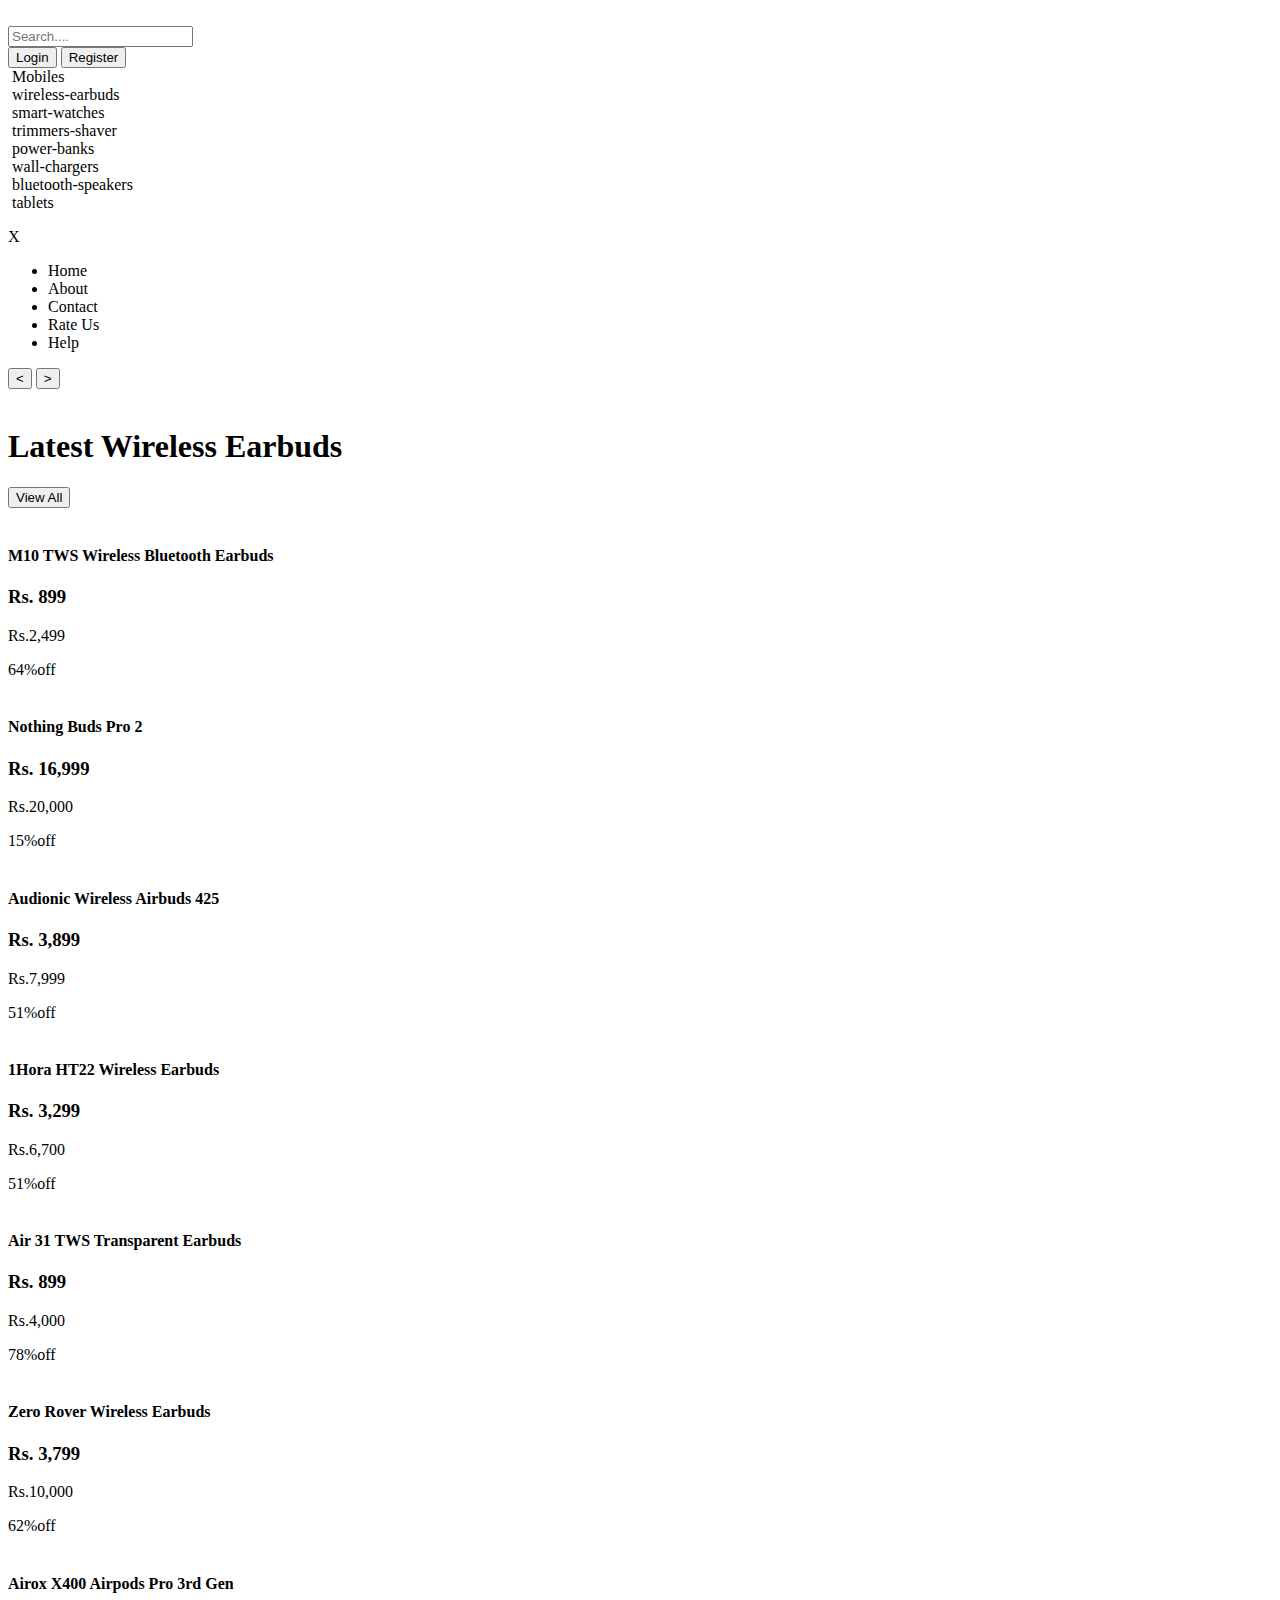
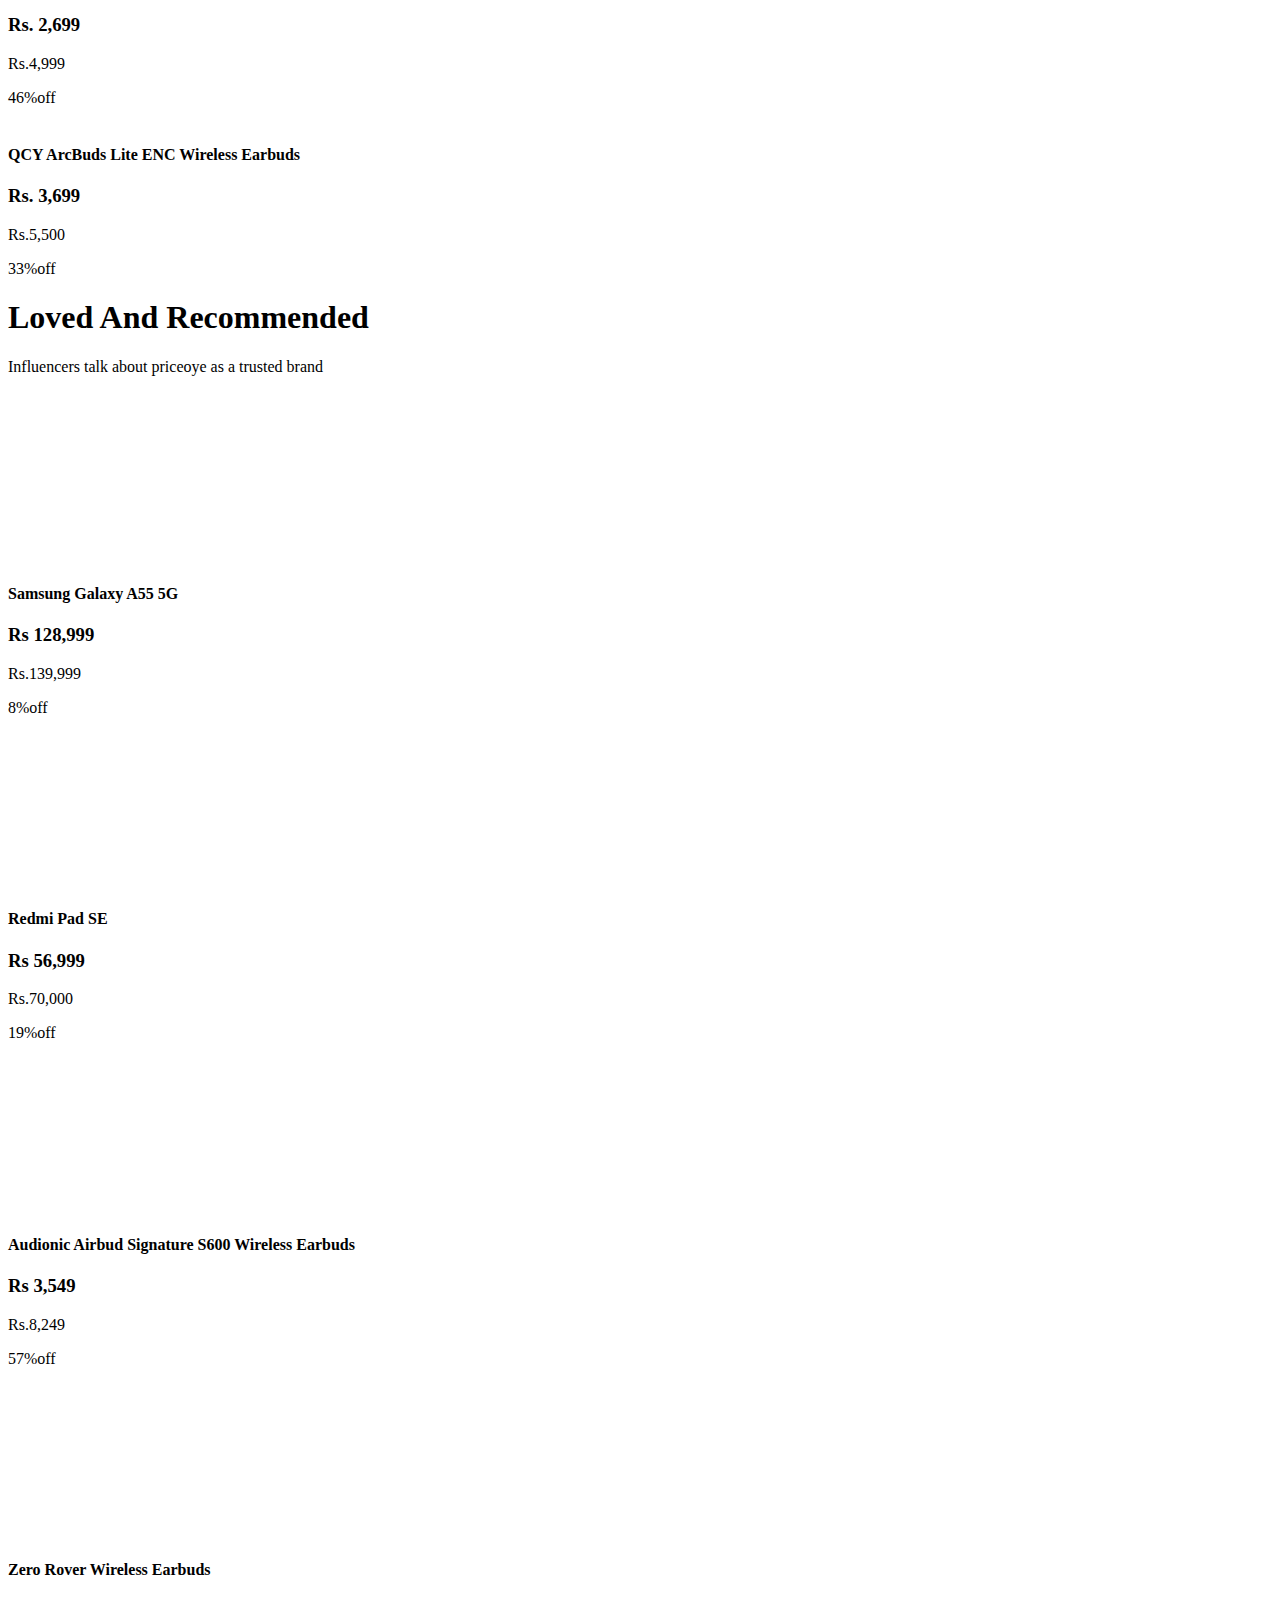
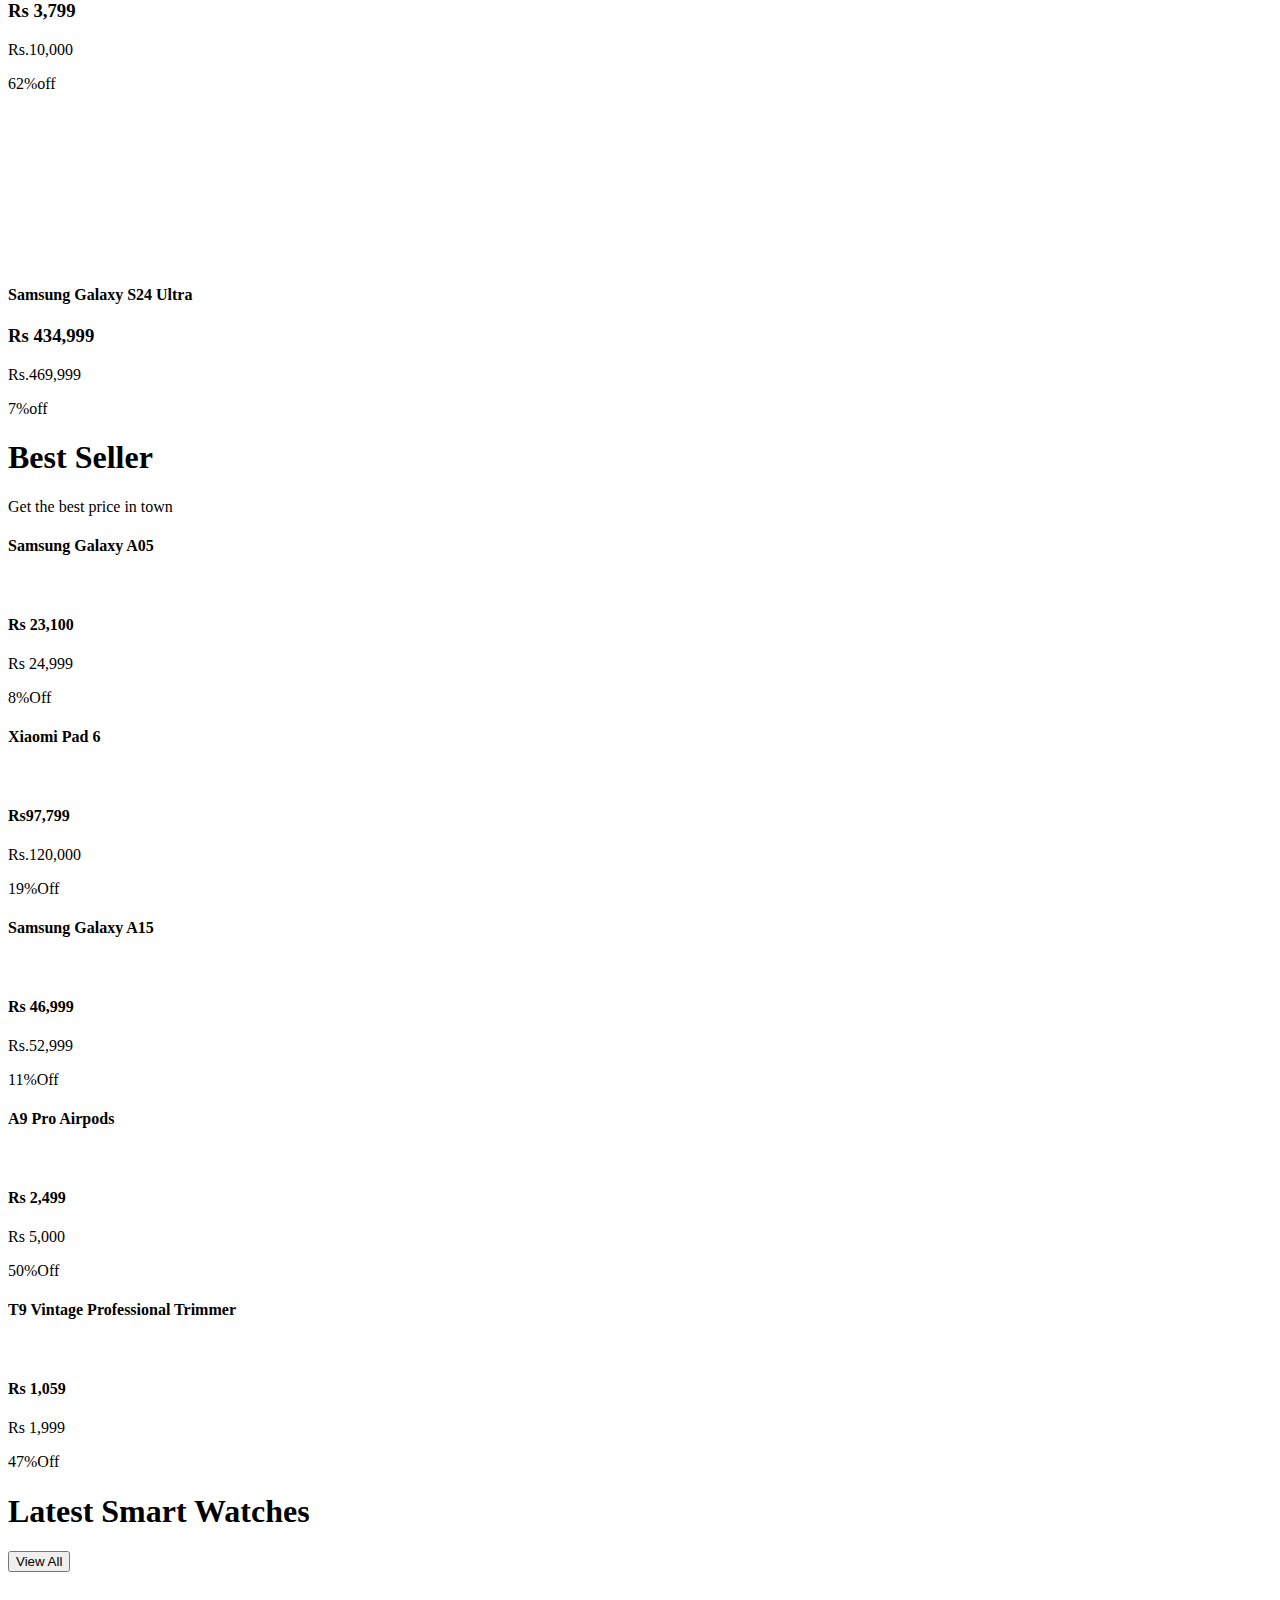
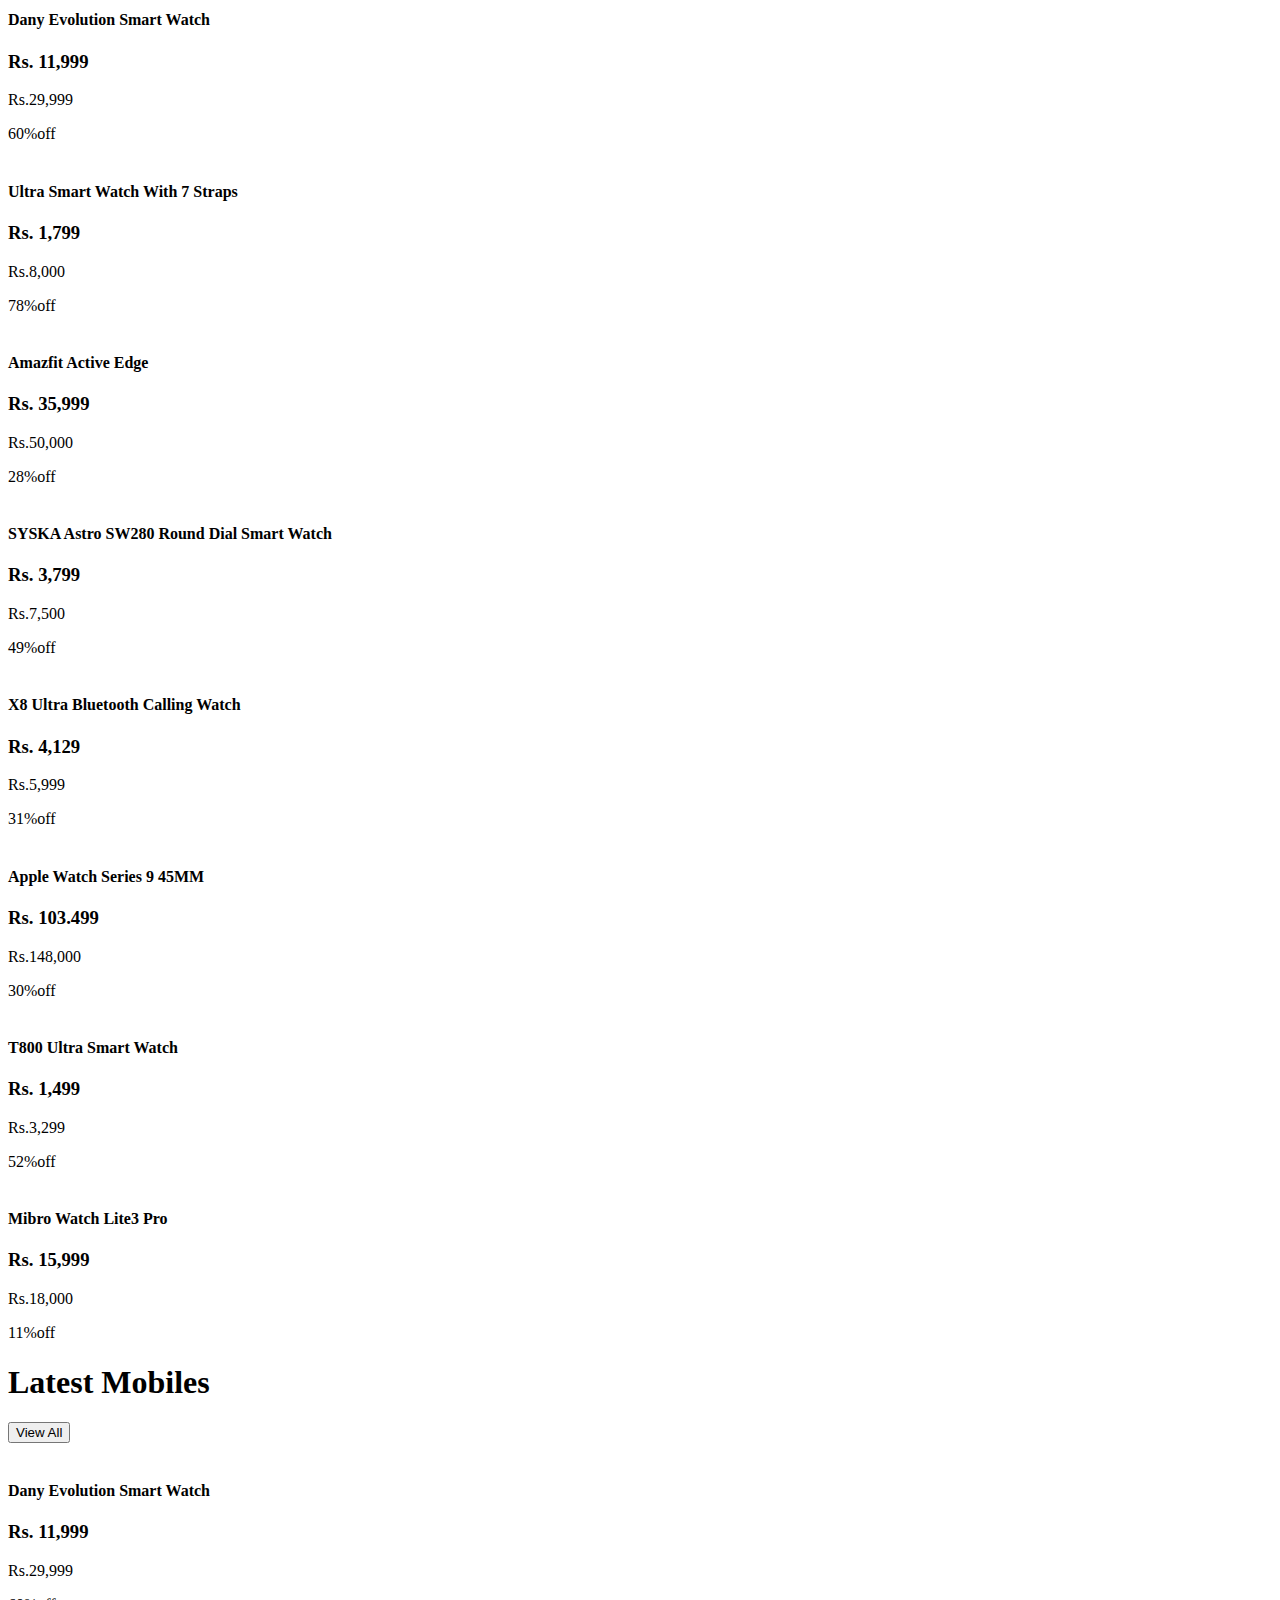
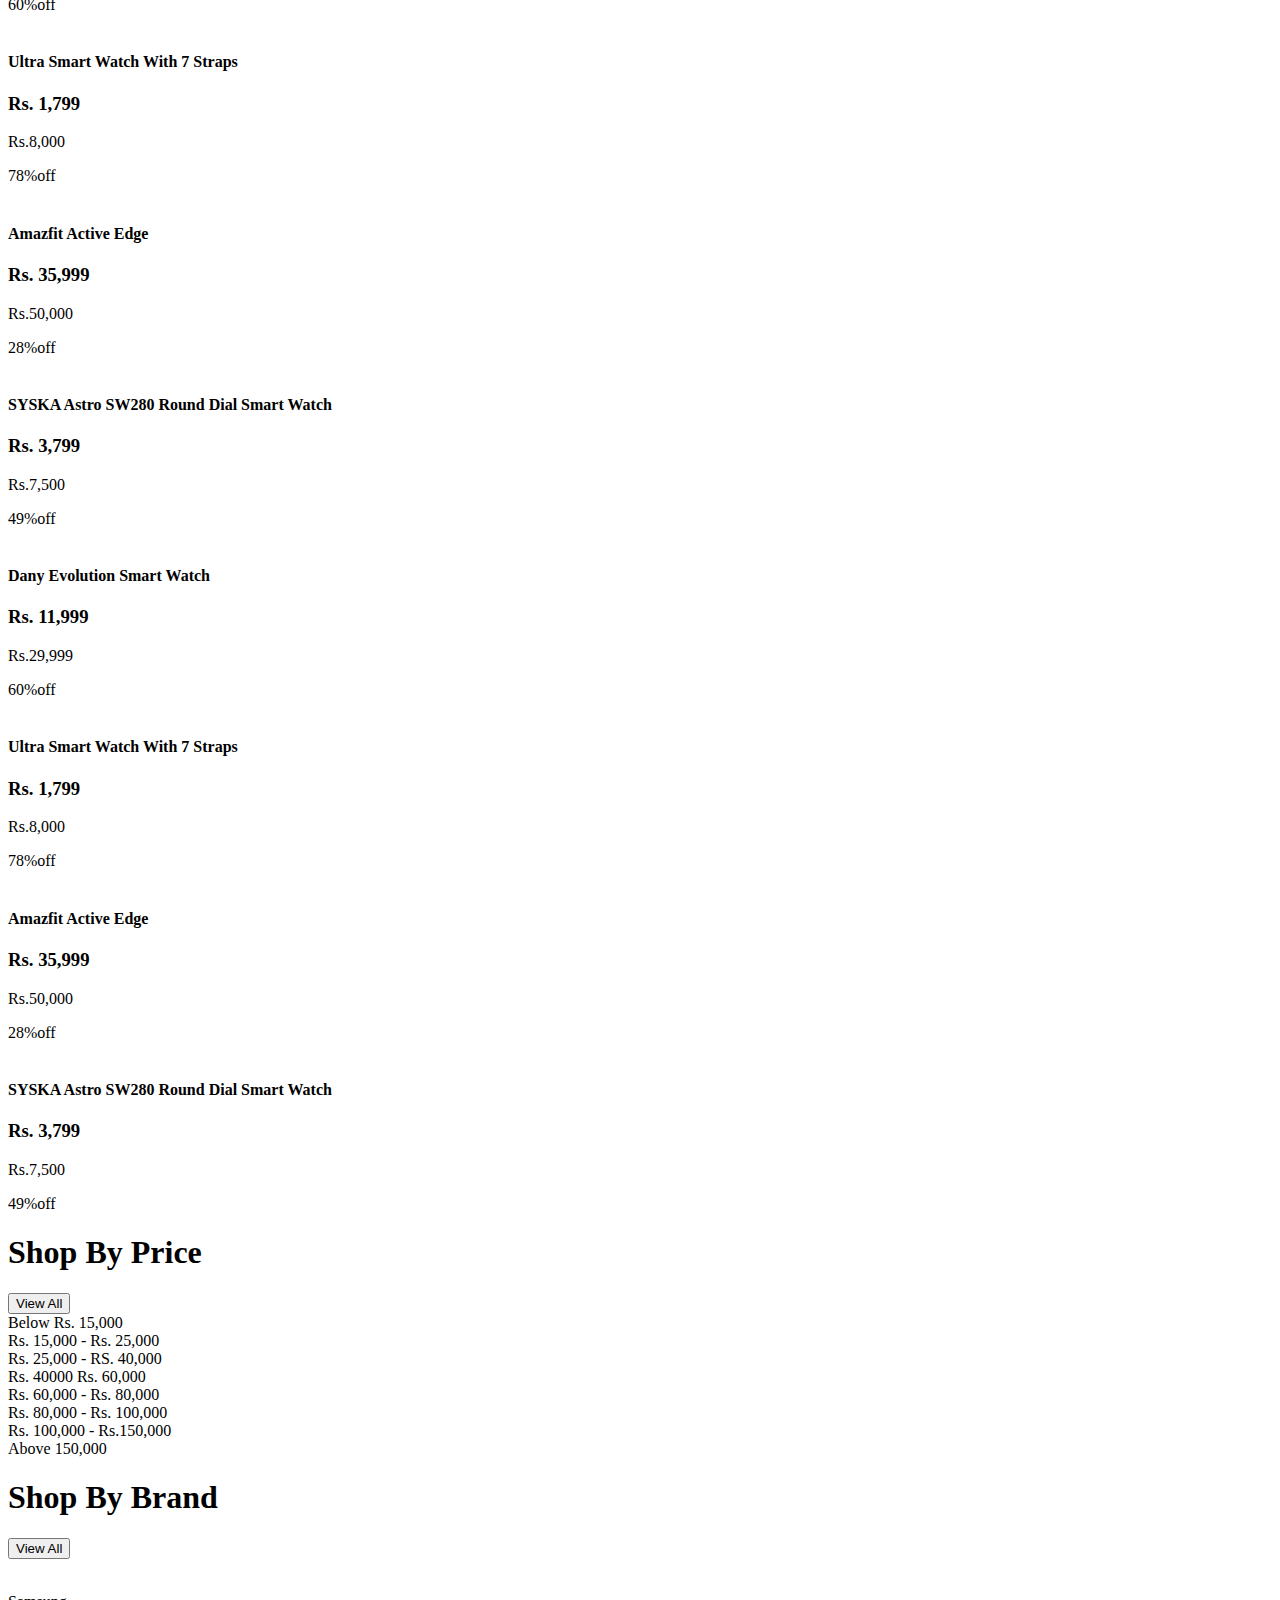
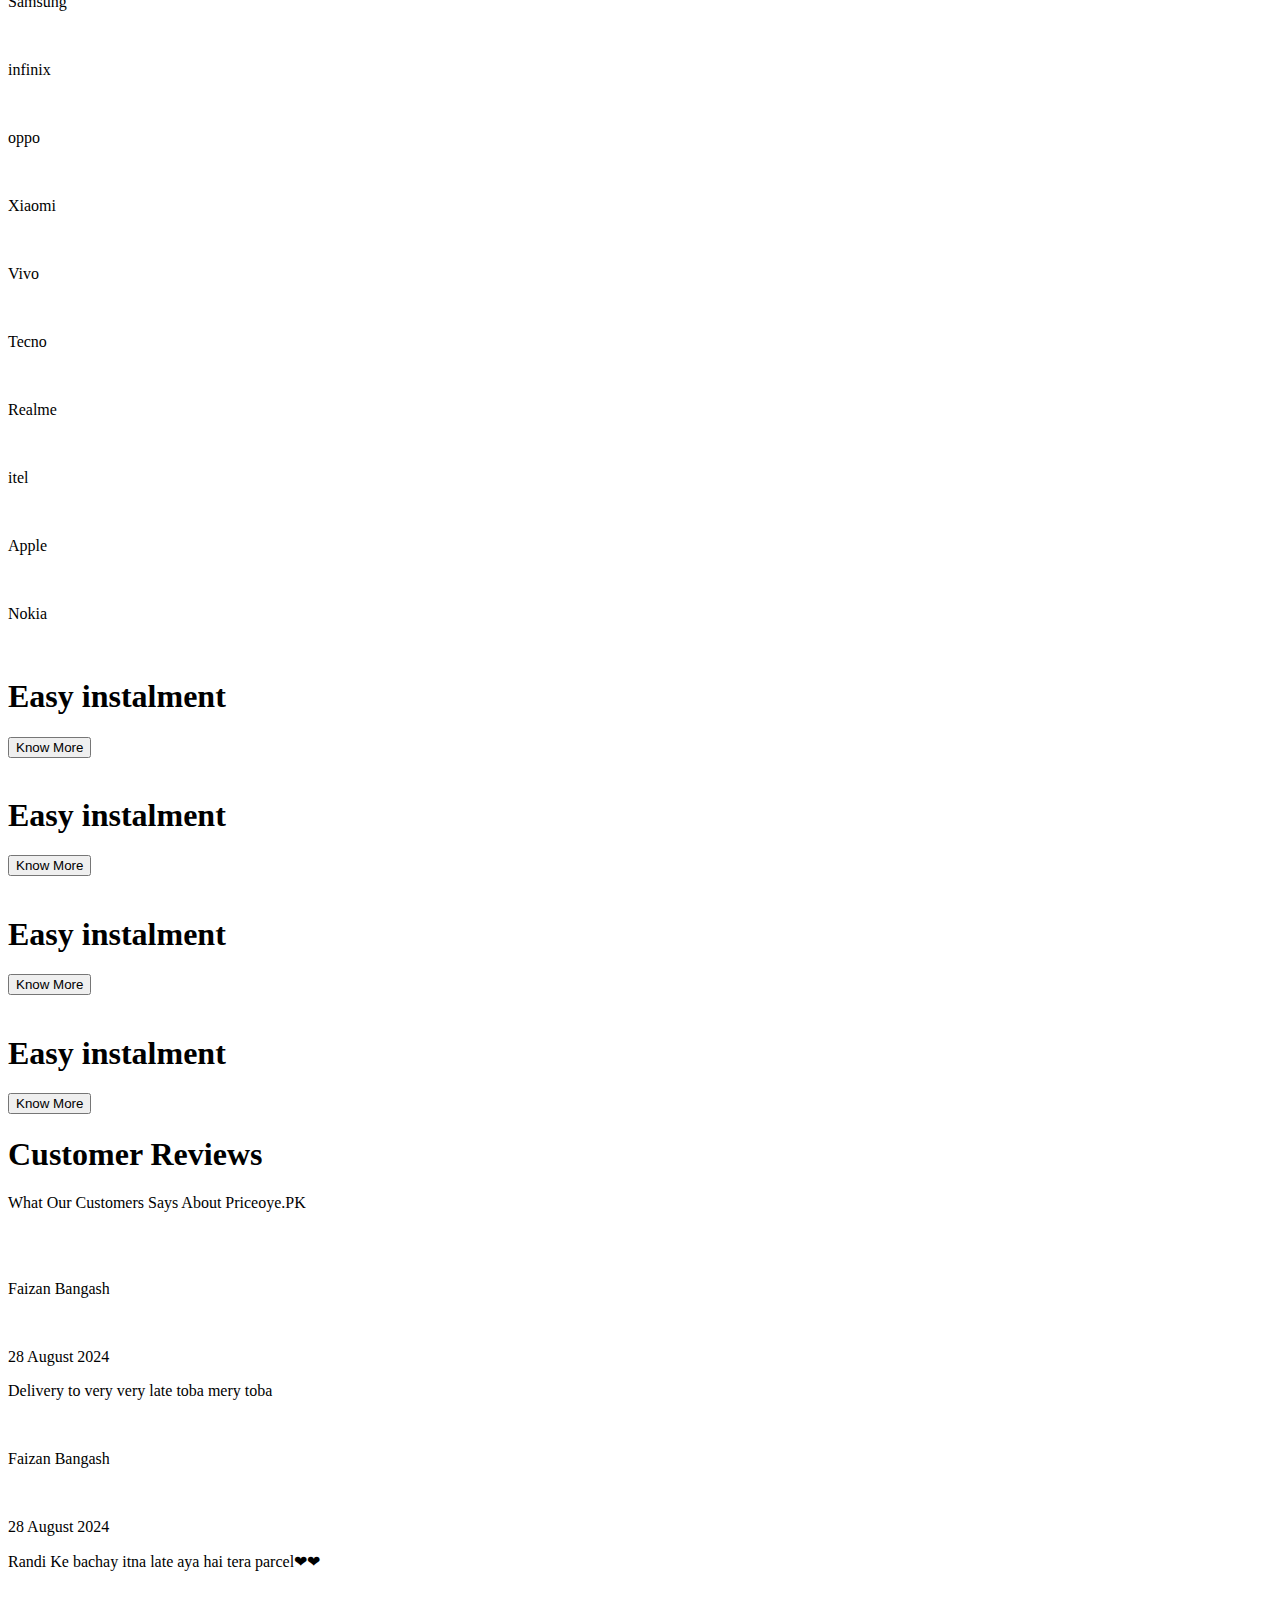
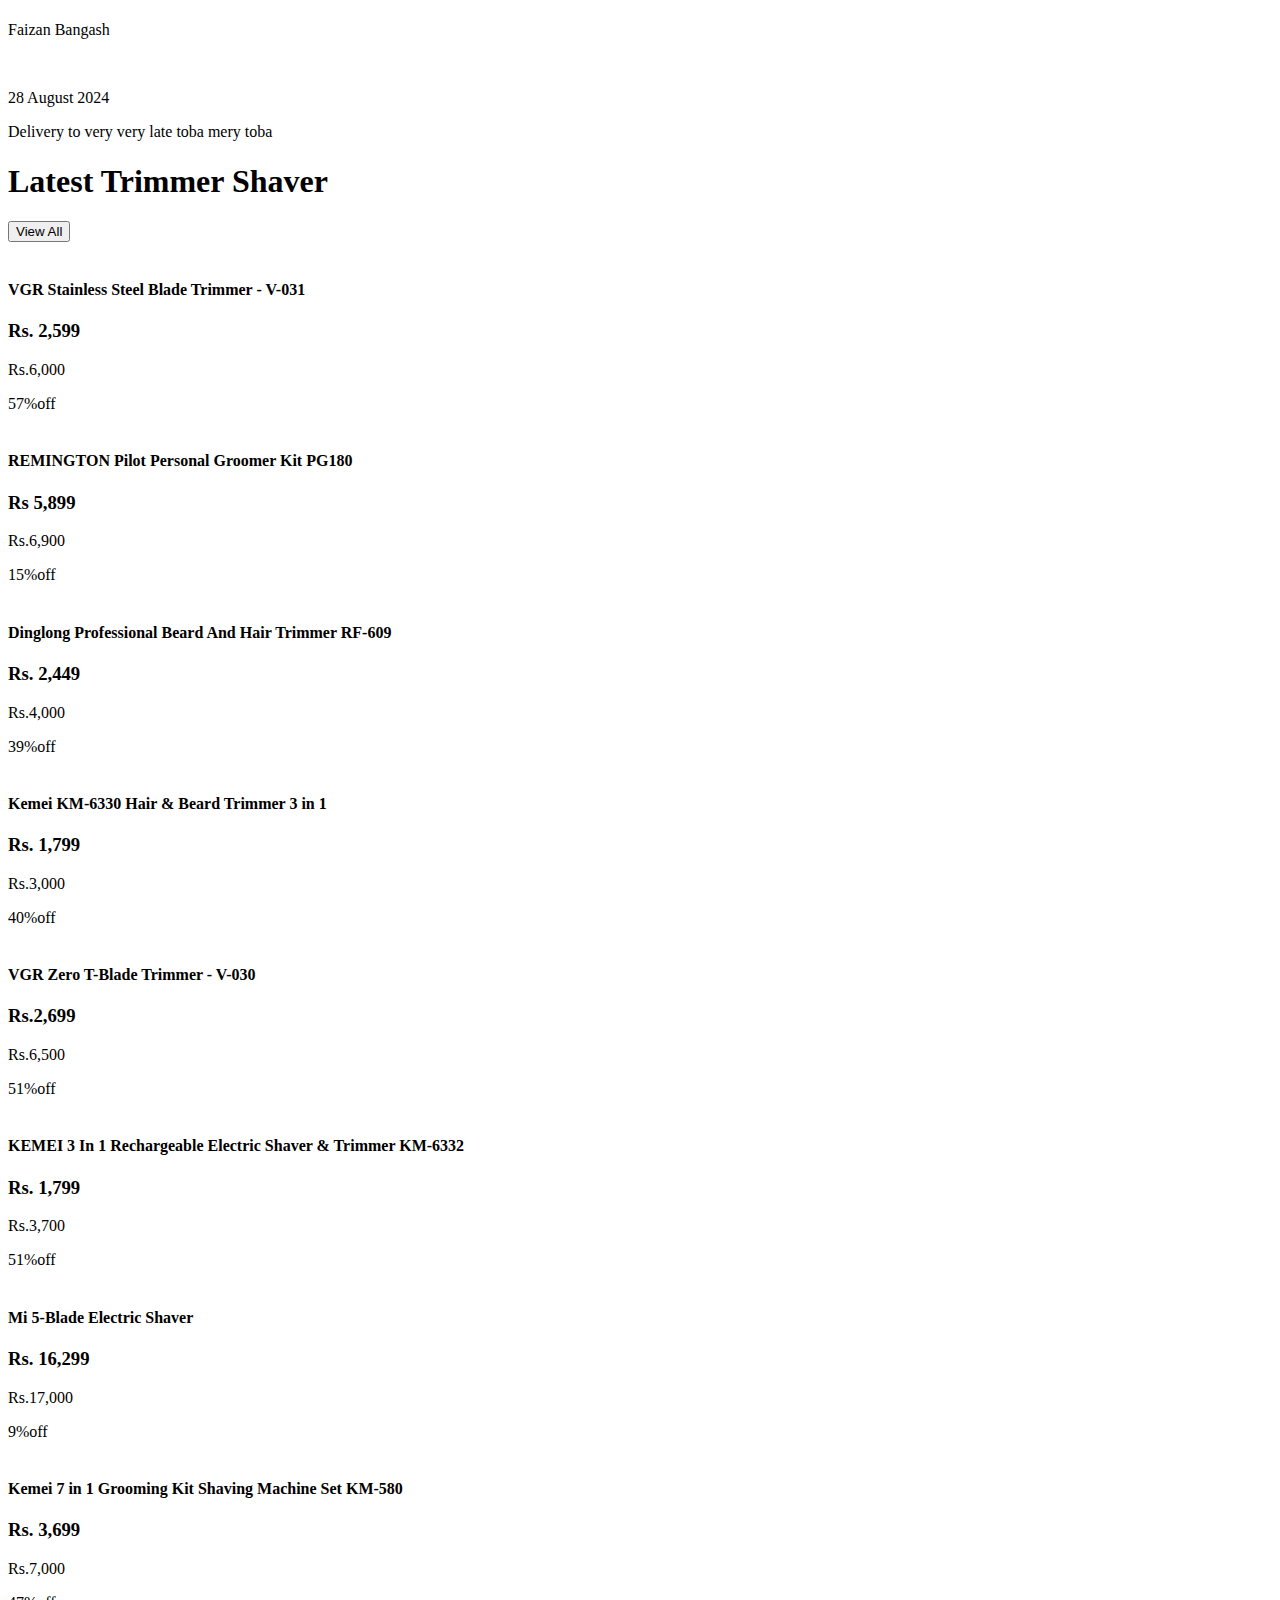
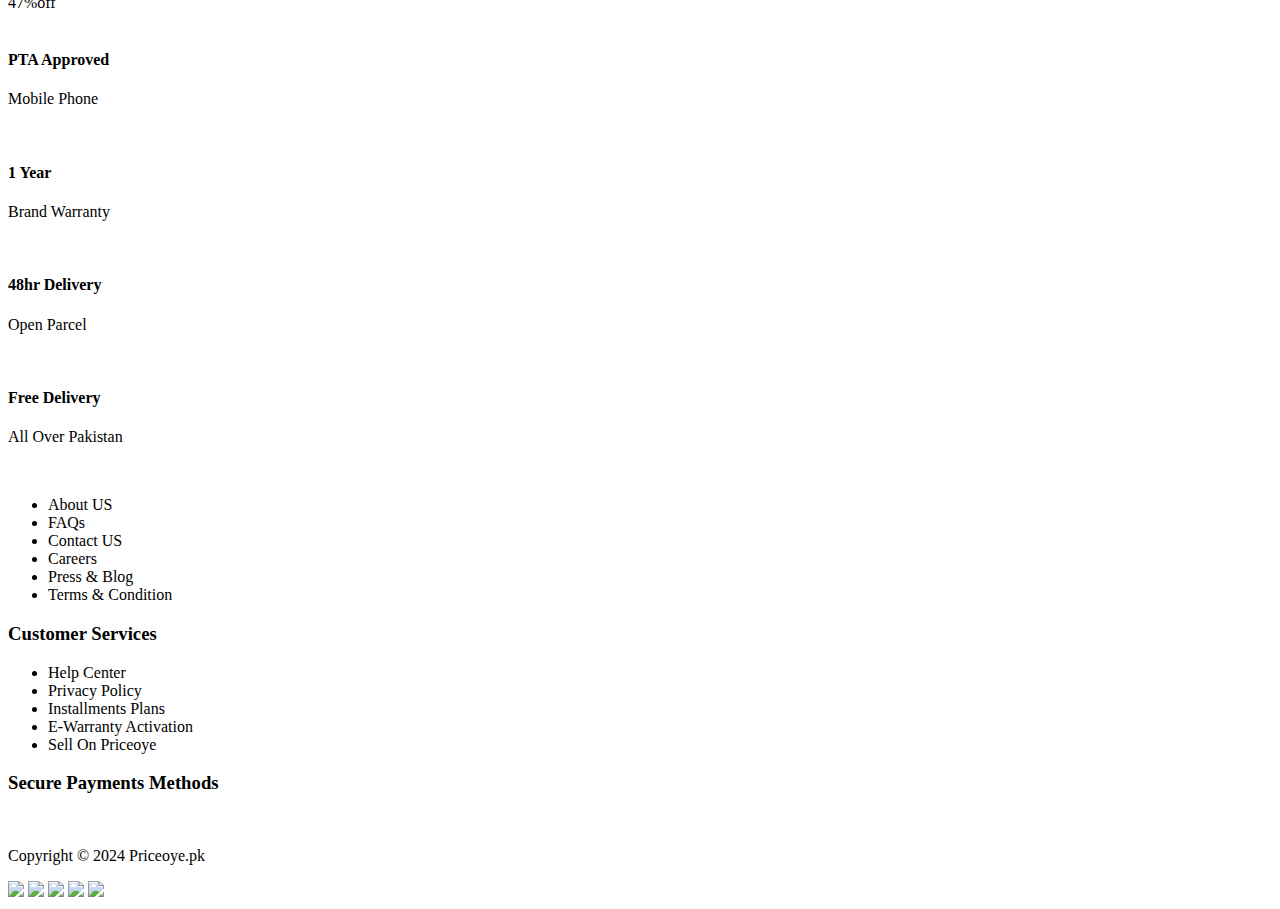
==== Html/index.html @ 4191af4b "add new futuer" ====
<!DOCTYPE html>
<html lang="en">

<head>
    <meta charset="UTF-8">
    <meta name="viewport" content="width=device-width, initial-scale=1.0">
    <title>Document</title>
    <link rel="stylesheet" href="../Css/index.css">
    <link rel="stylesheet" href="https://cdnjs.cloudflare.com/ajax/libs/font-awesome/6.6.0/css/all.min.css">
</head>

<body>

    <nav>
        <div class="navleft">

            <img src="../Images/bar.svg" alt="" class="bar">
            <img src="../Images/logo.svg" alt="" class="logo">
        </div>

        <div class="searchbox">
            <input type="text" placeholder="Search....">
            <img src="../Images/mic-blue.svg" alt="">
        </div>
        <div class="navright">
            <button class="login">Login</button>
            <button class="Register">Register</button>
        </div>

    </nav>
    <header>
        <div class="box">
            <img src="../Images/mobiles.svg" alt="">
            <span>Mobiles</span>
        </div>
        <div class="box">
            <img src="../Images/wireless-earbuds.svg" alt="">
            <span>wireless-earbuds</span>
        </div>
        <div class="box">
            <img src="../Images/smart-watches.svg" alt="">
            <span>smart-watches</span>
        </div>
        <div class="box">
            <img src="../Images/trimmers-shaver.svg" alt="">
            <span>trimmers-shaver</span>
        </div>
        <div class="box">
            <img src="../Images/power-banks.svg" alt="">
            <span>power-banks</span>
        </div>
        <div class="box">
            <img src="../Images/mobile-chargers.svg" alt="">
            <span>wall-chargers</span>
        </div>
        <div class="box">
            <img src="../Images/bluetooth-speakers.svg" alt="">
            <span>bluetooth-speakers</span>
        </div>
        <div class="box">
            <img src="../Images/tablets.svg" alt="">
            <span>tablets</span>
        </div>
        <!-- <div class="box">
            <img src="../Images/mobiles.svg" alt="">
            <span>Mobiles</span>
        </div> -->
    </header>
    <div class="sidebar">
        <!-- <i class="fa-regular fa-circle-xmark" id="cross"></i> -->
        <p id="close">X</p>

        <ul class="ul">
            <li>Home</li>
            <li> About</li>
            <li>Contact</li>
            <li>Rate Us</li>
            <li>Help</li>
        </ul>

    </div>

    <!-- big-image -->

    <div class="containerbig">
        <div class="btns">

            <button class=" left arrow">
                < </button>
                    <button class=" right arrow"> ></button>
        </div>

        <div class="frame">
            <div class="slider">
                <img src="../Images/pakistan-priceoye-slider-nz3c5.jpg" class="image" alt="">
                <img src="../Images/pakistan-priceoye-slider-rgjk6.jpg" class="image" alt="">
                <img src="../Images/pakistan-priceoye-slider-w5lj1.jpg" class="image" alt="">
            </div>

        </div>
    </div>
    <!-- big image end  -->
    <!-- card heading  -->

    <section>
        <div class="headertext">
            <h1 class="h1"> Latest Wireless Earbuds</h1>
            <button class="view">View All</button>
        </div>

        <div class="cardsrow">
            <div class="card1">
                <img src="../Images/card-1.webp" alt="">
                <h4>M10 TWS Wireless Bluetooth Earbuds</h4>
                <div class="rate">

                    <div class="price">

                        <h3>Rs. 899</h3>
                    </div>
                    <div class="endline">
                        <p class="redline">Rs.2,499</p>
                        <span class="off">64%off</span>
                    </div>
                </div>
            </div>
            <div class="card1">
                <img src="../Images/card-2.webp" alt="">
                <h4>Nothing Buds Pro 2</h4>
                <div class="rate">

                    <div class="price">
                        <h3> Rs. 16,999</h3>
                    </div>
                    <div class="endline">
                        <p class="redline">Rs.20,000</p>
                        <span class="off">15%off</span>
                    </div>
                </div>
            </div>
            <div class="card1">
                <img src="../Images/card-3.webp" alt="">
                <h4>Audionic Wireless Airbuds 425</h4>
                <div class="rate">

                    <div class="price">

                        <h3>Rs. 3,899</h3>
                    </div>
                    <div class="endline">
                        <p class="redline">Rs.7,999</p>
                        <span class="off">51%off</span>
                    </div>
                </div>
            </div>
            <div class="card1">
                <img src="../Images/card-4.webp" alt="">
                <h4>1Hora HT22 Wireless Earbuds</h4>
                <div class="rate">

                    <div class="price">

                        <h3>Rs. 3,299</h3>
                    </div>
                    <div class="endline">
                        <p class="redline">Rs.6,700</p>
                        <span class="off">51%off</span>
                    </div>
                </div>
            </div>
        </div>
        <div class="cardsrow">
            <div class="card1">
                <img src="../Images/card-5.webp" alt="">
                <h4>Air 31 TWS Transparent Earbuds</h4>
                <div class="rate">

                    <div class="price">

                        <h3>Rs. 899</h3>
                    </div>
                    <div class="endline">
                        <p class="redline">Rs.4,000</p>
                        <span class="off">78%off</span>
                    </div>
                </div>
            </div>
            <div class="card1">
                <img src="../Images/card-6.webp" alt="">
                <h4>Zero Rover Wireless Earbuds</h4>
                <div class="rate">

                    <div class="price">

                        <h3>Rs. 3,799</h3>
                    </div>
                    <div class="endline">
                        <p class="redline">Rs.10,000</p>
                        <span class="off">62%off</span>
                    </div>
                </div>
            </div>
            <div class="card1">
                <img src="../Images/card-7.webp" alt="">
                <h4>Airox X400 Airpods Pro 3rd Gen</h4>
                <div class="rate">

                    <div class="price">

                        <h3>Rs. 2,699</h3>
                    </div>
                    <div class="endline">
                        <p class="redline">Rs.4,999</p>
                        <span class="off">46%off</span>
                    </div>
                </div>
            </div>
            <div class="card1">
                <img src="../Images/card-8.webp" alt="">
                <h4>QCY ArcBuds Lite ENC Wireless Earbuds</h4>
                <div class="rate">

                    <div class="price">

                        <h3>Rs. 3,699</h3>
                    </div>
                    <div class="endline">
                        <p class="redline">Rs.5,500</p>
                        <span class="off">33%off</span>
                    </div>
                </div>
            </div>
        </div>
    </section>
    <!-- card 1 end  -->
    <!-- video card start  -->
    <section>
        <div class="headertextcenter">
            <h1 class="h1"> Loved And Recommended</h1>
            <p>Influencers talk about priceoye as a trusted brand</p>
        </div>

        <div class="cards">

            <div class="videocard">
                <div class="video-cards-header">
                    <video autoplay loop muted src="../Images/influencer-thumbnail-video-2opy3.mp4"></video>
                </div>
                <div class="video-details">
                    <img src="../Images/videocardimg.jpg" alt="">
                    <div class="name">

                        <h4>Samsung Galaxy A55 5G</h4>
                    </div>
                    <div class="prblm">
                        <div class="divvideo">
                            <h3>Rs 128,999</h3>
                            <div class="end-video">
                                <p class="redline">Rs.139,999</p>
                                <span class="off">8%off</span>
                            </div>
                        </div>
                    </div>
                </div>
            </div>

            <div class="videocard">
                <div class="video-cards-header">
                    <video autoplay loop muted src="../Images/influencer-thumbnail-video-s9u31.mp4"></video>
                </div>
                <div class="video-details">
                    <img src="../Images/videocardimg2.jpg" alt="">
                    <div class="name">
                        <h4>Redmi Pad SE</h4>
                    </div>
                    <div class="prblm">
                        <div class="divvideo">
                            <h3> Rs 56,999</h3>
                            <div class="end-video">
                                <p class="redline">Rs.70,000</p>
                                <span class="off">19%off</span>
                            </div>
                        </div>
                    </div>
                </div>
            </div>

            <div class="videocard">
                <div class="video-cards-header">
                    <video autoplay loop muted src="../Images/influencer-thumbnail-video-pxw4q.mp4"></video>
                </div>
                <div class="video-details">
                    <img src="../Images/videocardimg.jpg" alt="">
                    <div class="name">

                        <h4>Audionic Airbud Signature S600 Wireless Earbuds</h4>
                    </div>
                    <div class="prblm">
                        <div class="divvideo">
                            <h3>Rs 3,549</h3>
                            <div class="end-video">
                                <p class="redline">Rs.8,249</p>
                                <span class="off">57%off</span>
                            </div>
                        </div>
                    </div>
                </div>
            </div>

            <div class="videocard">
                <div class="video-cards-header">
                    <video autoplay loop muted src="../Images/influencer-thumbnail-video-h7lob.mp4"></video>
                </div>
                <div class="video-details">
                    <img src="../Images/videocardimg.jpg" alt="">
                    <div class="name">

                        <h4>Zero Rover Wireless Earbuds</h4>
                    </div>
                    <div class="prblm">
                        <div class="divvideo">
                            <h3>Rs 3,799</h3>
                            <div class="end-video">
                                <p class="redline">Rs.10,000</p>
                                <span class="off">62%off</span>
                            </div>
                        </div>
                    </div>
                </div>
            </div>

            <div class="videocard">
                <div class="video-cards-header">
                    <video autoplay loop muted src="../Images/influencer-thumbnail-video-v6im3.mp4"></video>
                </div>
                <div class="video-details">
                    <img src="../Images/videocardimg.jpg" alt="">
                    <div class="name">

                        <h4>Samsung Galaxy S24 Ultra</h4>
                    </div>
                    <div class="prblm">
                        <div class="divvideo">
                            <h3>Rs 434,999</h3>
                            <div class="end-video">
                                <p class="redline">Rs.469,999</p>
                                <span class="off">7%off</span>
                            </div>
                        </div>
                    </div>
                </div>
            </div>

        </div>
    </section>
    <!-- video card end  -->
    <!-- grid-card start  -->
    <section>
        <div class="headertextcenter">
            <h1 class="h1"> Best Seller</h1>
            <p>Get the best price in town</p>
        </div>
        <div class="container">
            <div class="bigcard">
                <h4>Samsung Galaxy A05</h4>
                <img src="../Images/grid-big.webp" alt="">

                <h4 class="gridrate">Rs 23,100</h4>
                <div class="redoff">
                    <p class="redline">Rs 24,999</p>
                    <span class="off">8%Off</span>
                </div>

            </div>
            <div class="grid">
                <div class="card">
                    <div class="imagetext">
                        <h4>Xiaomi Pad 6</h4>
                        <img src="../Images/grid-1.webp" alt="">
                    </div>
                    <div class="end-grid">
                        <h4 class="grid1">Rs97,799</h4>
                        <div class="redoff-1">
                            <p class="redline">Rs.120,000</p>
                            <span class="offprblm">19%Off</span>
                        </div>
                    </div>
                </div>
                <div class="card">
                    <div class="imagetext">
                        <h4>Samsung Galaxy A15</h4>
                        <img src="../Images/grid-2.webp" alt="">
                    </div>
                    <div class="end-grid">
                        <h4 class="grid1">Rs 46,999</h4>
                        <div class="redoff-1">
                            <p class="redline">Rs.52,999</p>
                            <span class="offprblm">11%Off</span>
                        </div>
                    </div>
                </div>
                <div class="card">
                    <div class="imagetext">
                        <h4>A9 Pro Airpods</h4>
                        <img src="../Images/grid-3.webp" alt="">
                    </div>
                    <div class="end-grid">
                        <h4 class="grid1">Rs 2,499</h4>
                        <div class="redoff-1">
                            <p class="redline">Rs 5,000</p>
                            <span class="off-2">50%Off</span>
                        </div>
                    </div>
                </div>
                <div class="card">
                    <div class="imagetext">
                        <h4>T9 Vintage Professional Trimmer</h4>
                        <img src="../Images/grid-4.webp" alt="">
                    </div>
                    <div class="end-grid">
                        <h4 class="grid1">Rs 1,059</h4>
                        <div class="redoff-1">
                            <p class="redline">Rs 1,999</p>
                            <span class="off-2">47%Off</span>
                        </div>
                    </div>
                </div>
            </div>
        </div>
    </section>
    <!-- grid card end  -->
    <!-- watch card start  -->

    <section class="watchsection">
        <div class="headertext">
            <h1 class="h1"> Latest Smart Watches </h1>
            <button class="view">View All</button>
        </div>

        <div class="watch-cards">
            <div class="watchcardsrow">

                <div class="cardwatch">
                    <img src="../Images/watch1.webp" alt="">
                    <h4>Dany Evolution Smart Watch</h4>
                    <div class="rate2">

                        <div class="price">

                            <h3>Rs. 11,999</h3>
                        </div>
                        <div class="endline2">
                            <p class="redline">Rs.29,999</p>
                            <span class="off">60%off</span>
                        </div>
                    </div>

                </div>

                <div class="cardwatch">
                    <img src="../Images/watch2.webp" alt="">
                    <h4>Ultra Smart Watch With 7 Straps</h4>
                    <div class="rate2">

                        <div class="price">

                            <h3>Rs. 1,799</h3>
                        </div>
                        <div class="endline2">
                            <p class="redline">Rs.8,000</p>
                            <span class="off">78%off</span>
                        </div>
                    </div>

                </div>

                <div class="cardwatch">
                    <img src="../Images/watch3.webp" alt="">
                    <h4>Amazfit Active Edge</h4>
                    <div class="rate2">

                        <div class="price">

                            <h3>Rs. 35,999</h3>
                        </div>
                        <div class="endline2">
                            <p class="redline">Rs.50,000</p>
                            <span class="off">28%off</span>
                        </div>
                    </div>

                </div>

                <div class="cardwatch">
                    <img src="../Images/watch4.webp" alt="">
                    <h4>SYSKA Astro SW280 Round Dial Smart Watch</h4>
                    <div class="rate2">

                        <div class="price">

                            <h3>Rs. 3,799</h3>
                        </div>
                        <div class="endline2">
                            <p class="redline">Rs.7,500</p>
                            <span class="off">49%off</span>
                        </div>
                    </div>

                </div>
            </div>
            <div class="watchcardsrow">

                <div class="cardwatch">
                    <img src="../Images/watch-5.webp" alt="">
                    <h4>X8 Ultra Bluetooth Calling Watch</h4>
                    <div class="rate2">

                        <div class="price">

                            <h3>Rs. 4,129</h3>
                        </div>
                        <div class="endline2">
                            <p class="redline">Rs.5,999</p>
                            <span class="off">31%off</span>
                        </div>
                    </div>

                </div>

                <div class="cardwatch">
                    <img src="../Images/watch6.webp" alt="">
                    <h4>Apple Watch Series 9 45MM</h4>
                    <div class="rate2">

                        <div class="price">

                            <h3>Rs. 103.499</h3>
                        </div>
                        <div class="endline2">
                            <p class="redline">Rs.148,000</p>
                            <span class="off">30%off</span>
                        </div>
                    </div>

                </div>

                <div class="cardwatch">
                    <img src="../Images/watch7.webp" alt="">
                    <h4>T800 Ultra Smart Watch</h4>
                    <div class="rate2">

                        <div class="price">

                            <h3>Rs. 1,499</h3>
                        </div>
                        <div class="endline2">
                            <p class="redline">Rs.3,299</p>
                            <span class="off">52%off</span>
                        </div>
                    </div>

                </div>

                <div class="cardwatch">
                    <img src="../Images/watch8.webp" alt="">
                    <h4>Mibro Watch Lite3 Pro</h4>
                    <div class="rate2">

                        <div class="price">

                            <h3>Rs. 15,999</h3>
                        </div>
                        <div class="endline2">
                            <p class="redline">Rs.18,000</p>
                            <span class="off">11%off</span>
                        </div>
                    </div>

                </div>
            </div>
        </div>

    </section>

    <!-- watch card end  -->

    <section class="mobilesection">
        <div class="watch-cards">
            <div class="headertext">
                <h1 class="h1"> Latest Mobiles </h1>
                <button class="view">View All</button>
            </div>
            <div class="watchcardsrow">

                <div class="cardwatch">
                    <img src="../Images/mobile1.webp" alt="">
                    <h4>Dany Evolution Smart Watch</h4>
                    <div class="rate2">

                        <div class="price">

                            <h3>Rs. 11,999</h3>
                        </div>
                        <div class="endline2">
                            <p class="redline">Rs.29,999</p>
                            <span class="off">60%off</span>
                        </div>
                    </div>

                </div>

                <div class="cardwatch">
                    <img src="../Images/mobile2.webp" alt="">
                    <h4>Ultra Smart Watch With 7 Straps</h4>
                    <div class="rate2">

                        <div class="price">

                            <h3>Rs. 1,799</h3>
                        </div>
                        <div class="endline2">
                            <p class="redline">Rs.8,000</p>
                            <span class="off">78%off</span>
                        </div>
                    </div>

                </div>

                <div class="cardwatch">
                    <img src="../Images/mobile3.webp" alt="">
                    <h4>Amazfit Active Edge</h4>
                    <div class="rate2">

                        <div class="price">

                            <h3>Rs. 35,999</h3>
                        </div>
                        <div class="endline2">
                            <p class="redline">Rs.50,000</p>
                            <span class="off">28%off</span>
                        </div>
                    </div>

                </div>

                <div class="cardwatch">
                    <img src="../Images/mobile4.webp" alt="">
                    <h4>SYSKA Astro SW280 Round Dial Smart Watch</h4>
                    <div class="rate2">

                        <div class="price">

                            <h3>Rs. 3,799</h3>
                        </div>
                        <div class="endline2">
                            <p class="redline">Rs.7,500</p>
                            <span class="off">49%off</span>
                        </div>
                    </div>

                </div>
            </div>
            <div class="watchcardsrow">

                <div class="cardwatch">
                    <img src="../Images/mobile5.webp" alt="">
                    <h4>Dany Evolution Smart Watch</h4>
                    <div class="rate2">

                        <div class="price">

                            <h3>Rs. 11,999</h3>
                        </div>
                        <div class="endline2">
                            <p class="redline">Rs.29,999</p>
                            <span class="off">60%off</span>
                        </div>
                    </div>

                </div>

                <div class="cardwatch">
                    <img src="../Images/mobile6.webp" alt="">
                    <h4>Ultra Smart Watch With 7 Straps</h4>
                    <div class="rate2">

                        <div class="price">

                            <h3>Rs. 1,799</h3>
                        </div>
                        <div class="endline2">
                            <p class="redline">Rs.8,000</p>
                            <span class="off">78%off</span>
                        </div>
                    </div>

                </div>

                <div class="cardwatch">
                    <img src="../Images/mobile7.webp" alt="">
                    <h4>Amazfit Active Edge</h4>
                    <div class="rate2">

                        <div class="price">

                            <h3>Rs. 35,999</h3>
                        </div>
                        <div class="endline2">
                            <p class="redline">Rs.50,000</p>
                            <span class="off">28%off</span>
                        </div>
                    </div>

                </div>

                <div class="cardwatch">
                    <img src="../Images/mobile8.webp" alt="">
                    <h4>SYSKA Astro SW280 Round Dial Smart Watch</h4>
                    <div class="rate2">

                        <div class="price">

                            <h3>Rs. 3,799</h3>
                        </div>
                        <div class="endline2">
                            <p class="redline">Rs.7,500</p>
                            <span class="off">49%off</span>
                        </div>
                    </div>

                </div>
            </div>
        </div>
    </section>

    <!-- price  -->
    <section>
        <div class="headertext">
            <h1 class="h1"> Shop By Price </h1>
            <button class="view">View All</button>
        </div>
        <div class="mainanimation">

            <div class="updown">
                <div class="divafter">
                    <span>Below Rs. 15,000</span>
                </div>
                <div class="divafter">
                    <span>Rs. 15,000 - Rs. 25,000</span>
                </div>
                <div class="divafter">
                    <span> Rs. 25,000 - RS. 40,000</span>
                </div>
                <div class="divafter">
                    <span> Rs. 40000 Rs. 60,000</span>
                </div>
            </div>
            <div class="updown">
                <div class="divafter">
                    <span> Rs. 60,000 - Rs. 80,000</span>
                </div>
                <div class="divafter">
                    <span> Rs. 80,000 - Rs. 100,000</span>
                </div>
                <div class="divafter">
                    <span> Rs. 100,000 - Rs.150,000</span>
                </div>
                <div class="divafter">
                    <span>Above 150,000</span>
                </div>
            </div>
        </div>

    </section>

    <section>
        <div class="headertext">
            <h1 class="h1"> Shop By Brand </h1>
            <button class="view">View All</button>
        </div>
        <div class="brands">
            <div class="brand">
                <img src="../Images/samsung.svg" alt="">
                <p>Samsung</p>
            </div>
            <div class="brand">
                <img src="../Images/infinix.svg" alt="">
                <p>infinix</p>
            </div>
            <div class="brand">
                <img src="../Images/oppo.svg" alt="">
                <p>oppo</p>
            </div>
            <div class="brand">
                <img src="../Images/xiaomi.svg" alt="">
                <p>Xiaomi</p>
            </div>
            <div class="brand">
                <img src="../Images/vivo.svg" alt="">
                <p>Vivo</p>
            </div>
            <div class="brand">
                <img src="../Images/tecno.svg" alt="">
                <p>Tecno</p>
            </div>
            <div class="brand">
                <img src="../Images/realme.svg" alt="">
                <p>Realme</p>
            </div>
            <div class="brand">
                <img src="../Images/itel.svg" alt="">
                <p>itel</p>
            </div>
            <div class="brand">
                <img src="../Images/apple.svg" alt="">
                <p>Apple</p>
            </div>
            <div class="brand">
                <img src="../Images/nokia.svg" alt="">
                <p>Nokia</p>
            </div>
        </div>
    </section>
    <!-- blue cards start -->
    <section>
        <div class="bluecontainer">
            <div class="bluecardsrow">
                <div class="blue">
                    <div class="b1">

                        <img src="../Images/easy_instalment.svg" alt="">
                    </div>
                    <div class="b2">
                        <h1>Easy instalment</h1>
                        <button class="orange">Know More</button>
                    </div>
                </div>
                <div class="blue">
                    <div class="b1">

                        <img src="../Images/easy_instalment.svg" alt="">
                    </div>
                    <div class="b2">
                        <h1>Easy instalment</h1>
                        <button class="orange">Know More</button>
                    </div>
                </div>
            </div>
            <div class="bluecardsrow">
                <div class="blue">
                    <div class="b1">

                        <img src="../Images/easy_instalment.svg" alt="">
                    </div>
                    <div class="b2">
                        <h1>Easy instalment</h1>
                        <button class="orange">Know More</button>
                    </div>
                </div>
                <div class="blue">
                    <div class="b1">

                        <img src="../Images/easy_instalment.svg" alt="">
                    </div>
                    <div class="b2">
                        <h1>Easy instalment</h1>
                        <button class="orange">Know More</button>
                    </div>
                </div>
            </div>
        </div>
    </section>
    <!-- review cards  -->
    <section>
        <div class="headertextcenter">
            <h1 class="h1"> Customer Reviews</h1>
            <p>What Our Customers Says About Priceoye.PK</p>
        </div>
        <div class="divrev">


            <img src="../Images/review1.jpg" alt="">

            <img src="../Images/review2.jpg" alt="">
            <img src="../Images/review3.jpg" alt="">
            <img src="../Images/review4.jpg" alt="">
            <img src="../Images/review5.jpg" alt="">
            <img src="../Images/review6.jpg" alt="">
            <img src="../Images/review7.jpg" alt="">
            <img src="../Images/review8.jpg" alt="">
            <img src="../Images/review9.jpg" alt="">
        </div>

        <div class="cards">
            <div class="cardreview">
                <div class="topreview">
                    <img src="../Images/user-icon-white.svg" alt="" class="user">
                    <div class="date">
                        <p>Faizan Bangash</p>
                        <img src="../Images/stars.svg" alt="">
                        <img src="../Images/stars.svg" alt="">
                        <img src="../Images/stars.svg" alt="">
                        <img src="../Images/stars.svg" alt="">
                        <img src="../Images/stars.svg" alt="">
                        <p>28 August 2024</p>
                    </div>
                </div>
                <p class="sms">Delivery to very very late toba mery toba</p>
            </div>
            <div class="cardreview">
                <div class="topreview">
                    <img src="../Images/user-icon-white.svg" alt="" class="user">
                    <div class="date">
                        <p>Faizan Bangash</p>
                        <img src="../Images/stars.svg" alt="">
                        <img src="../Images/stars.svg" alt="">
                        <img src="../Images/stars.svg" alt="">
                        <img src="../Images/stars.svg" alt="">
                        <img src="../Images/stars.svg" alt="">
                        <p>28 August 2024</p>
                    </div>
                </div>
                <p class="sms">Randi Ke bachay itna late aya hai tera parcel❤❤</p>
            </div>
            <div class="cardreview">
                <div class="topreview">
                    <img src="../Images/user-icon-white.svg" alt="" class="user">
                    <div class="date">
                        <p>Faizan Bangash</p>
                        <img src="../Images/stars.svg" alt="">
                        <img src="../Images/stars.svg" alt="">
                        <img src="../Images/stars.svg" alt="">
                        <img src="../Images/stars.svg" alt="">
                        <img src="../Images/stars.svg" alt="">
                        <p>28 August 2024</p>
                    </div>
                </div>
                <p class="sms">Delivery to very very late toba mery toba</p>
            </div>
        </div>
    </section>
    <section class="mobilesection">
        <div class="watch-cards">
            <div class="headertext">
                <h1 class="h1"> Latest Trimmer Shaver </h1>
                <button class="view">View All</button>
            </div>
            <div class="watchcardsrow">

                <div class="cardwatch">
                    <img src="../Images/shaver1.webp" alt="">
                    <h4>VGR Stainless Steel Blade Trimmer - V-031</h4>
                    <div class="rate2">

                        <div class="price">

                            <h3>Rs. 2,599</h3>
                        </div>
                        <div class="endline2">
                            <p class="redline">Rs.6,000</p>
                            <span class="off">57%off</span>
                        </div>
                    </div>

                </div>

                <div class="cardwatch">
                    <img src="../Images/shaver2.webp" alt="">
                    <h4>
                        REMINGTON Pilot Personal Groomer Kit PG180</h4>
                    <div class="rate2">

                        <div class="price">

                            <h3>
                                Rs 5,899</h3>
                        </div>
                        <div class="endline2">
                            <p class="redline">Rs.6,900</p>
                            <span class="off">15%off</span>
                        </div>
                    </div>

                </div>

                <div class="cardwatch">
                    <img src="../Images/shaver3.webp" alt="">
                    <h4>Dinglong Professional Beard And Hair Trimmer RF-609</h4>
                    <div class="rate2">

                        <div class="price">

                            <h3>Rs. 2,449</h3>
                        </div>
                        <div class="endline2">
                            <p class="redline">Rs.4,000</p>
                            <span class="off">39%off</span>
                        </div>
                    </div>

                </div>

                <div class="cardwatch">
                    <img src="../Images/shaver4.webp" alt="">
                    <h4>Kemei KM-6330 Hair & Beard Trimmer 3 in 1
                    </h4>
                    <div class="rate2">

                        <div class="price">

                            <h3>Rs. 1,799</h3>
                        </div>
                        <div class="endline2">
                            <p class="redline">Rs.3,000</p>
                            <span class="off">40%off</span>
                        </div>
                    </div>

                </div>
            </div>
            <div class="watchcardsrow">

                <div class="cardwatch">
                    <img src="../Images/shaver5.webp" alt="">
                    <h4>VGR Zero T-Blade Trimmer - V-030</h4>
                    <div class="rate2">

                        <div class="price">

                            <h3>Rs.2,699</h3>
                        </div>
                        <div class="endline2">
                            <p class="redline">Rs.6,500</p>
                            <span class="off">51%off</span>
                        </div>
                    </div>

                </div>

                <div class="cardwatch">
                    <img src="../Images/shaver6.webp" alt="">
                    <h4>KEMEI 3 In 1 Rechargeable Electric Shaver & Trimmer KM-6332</h4>
                    <div class="rate2">

                        <div class="price">

                            <h3>Rs. 1,799</h3>
                        </div>
                        <div class="endline2">
                            <p class="redline">Rs.3,700</p>
                            <span class="off">51%off</span>
                        </div>
                    </div>

                </div>

                <div class="cardwatch">
                    <img src="../Images/shaver7.webp" alt="">
                    <h4>Mi 5-Blade Electric Shaver</h4>
                    <div class="rate2">

                        <div class="price">

                            <h3>Rs. 16,299</h3>
                        </div>
                        <div class="endline2">
                            <p class="redline">Rs.17,000</p>
                            <span class="off">9%off</span>
                        </div>
                    </div>

                </div>

                <div class="cardwatch">
                    <img src="../Images/shaver8.webp" alt="">
                    <h4>Kemei 7 in 1 Grooming Kit Shaving Machine Set KM-580</h4>
                    <div class="rate2">

                        <div class="price">

                            <h3>Rs. 3,699</h3>
                        </div>
                        <div class="endline2">
                            <p class="redline">Rs.7,000</p>
                            <span class="off">47%off</span>
                        </div>
                    </div>

                </div>
            </div>
        </div>
    </section>

    <div class="whitediv">
        <div class="white1">
            <img src="../Images/feature-approved.svg" alt="">
            <div class="text">
                <h4>PTA Approved</h4>
                <p>Mobile Phone</p>
            </div>
        </div>
        <div class="white1">
            <img src="../Images/feature-warranty.svg" alt="">
            <div class="text">
                <h4>1 Year</h4>
                <p> Brand Warranty</p>
            </div>
        </div>
        <div class="white1">
            <img src="../Images/feature-shipping.svg" alt="">
            <div class="text">
                <h4>48hr Delivery</h4>
                <p>Open Parcel</p>
            </div>
        </div>
        <div class="white1">
            <img src="../Images/feature-delivery.svg" alt="">
            <div class="text">
                <h4>Free Delivery</h4>
                <p>All Over Pakistan</p>
            </div>
        </div>
    </div>

    <!-- Footer Start  -->
    <footer>
        <div class="footermain">
            <div class="divfoot">
                <img src="../Images/logo.svg" alt="" class="footlogoimg">
                <ul>
                    <li>About US</li>
                    <li>FAQs</li>
                    <li>Contact US</li>
                    <li>Careers</li>
                    <li>Press & Blog</li>
                    <li>Terms & Condition</li>

                </ul>
            </div>
            <div class="divfoot">
                <h3>Customer Services</h3>
                <ul>
                    <li>Help Center</li>
                    <li>Privacy Policy</li>
                    <li>Installments Plans</li>
                    <li>E-Warranty Activation</li>
                    <li>Sell On Priceoye</li>

                </ul>
            </div>
            <div class="divfoot   paydiv">
                <h3>Secure Payments Methods</h3>
                <img src="../Images/payment_method.svg" alt="" class="pay">
                <img src="../Images/en_badge_web_generic.png" alt="" class="google">

            </div>


            <div class="bottomfooter">
                <p>Copyright © 2024 Priceoye.pk</p>
                <div class="btmft">

                    <img src="../Images/social-youtube.svg" class="ftend">
                    <img src="../Images/social-fb.svg" class="ftend">
                    <img src="../Images/social-instagram.svg" class="ftend">
                    <img src="../Images/tiktok.svg" class="ftend">
                    <img src="../Images/linkedin.svg" class="ftend">
                </div>
            </div>
        </div>
    </footer>
    <script src="../javascript/index.js"></script>
</body>

</html>
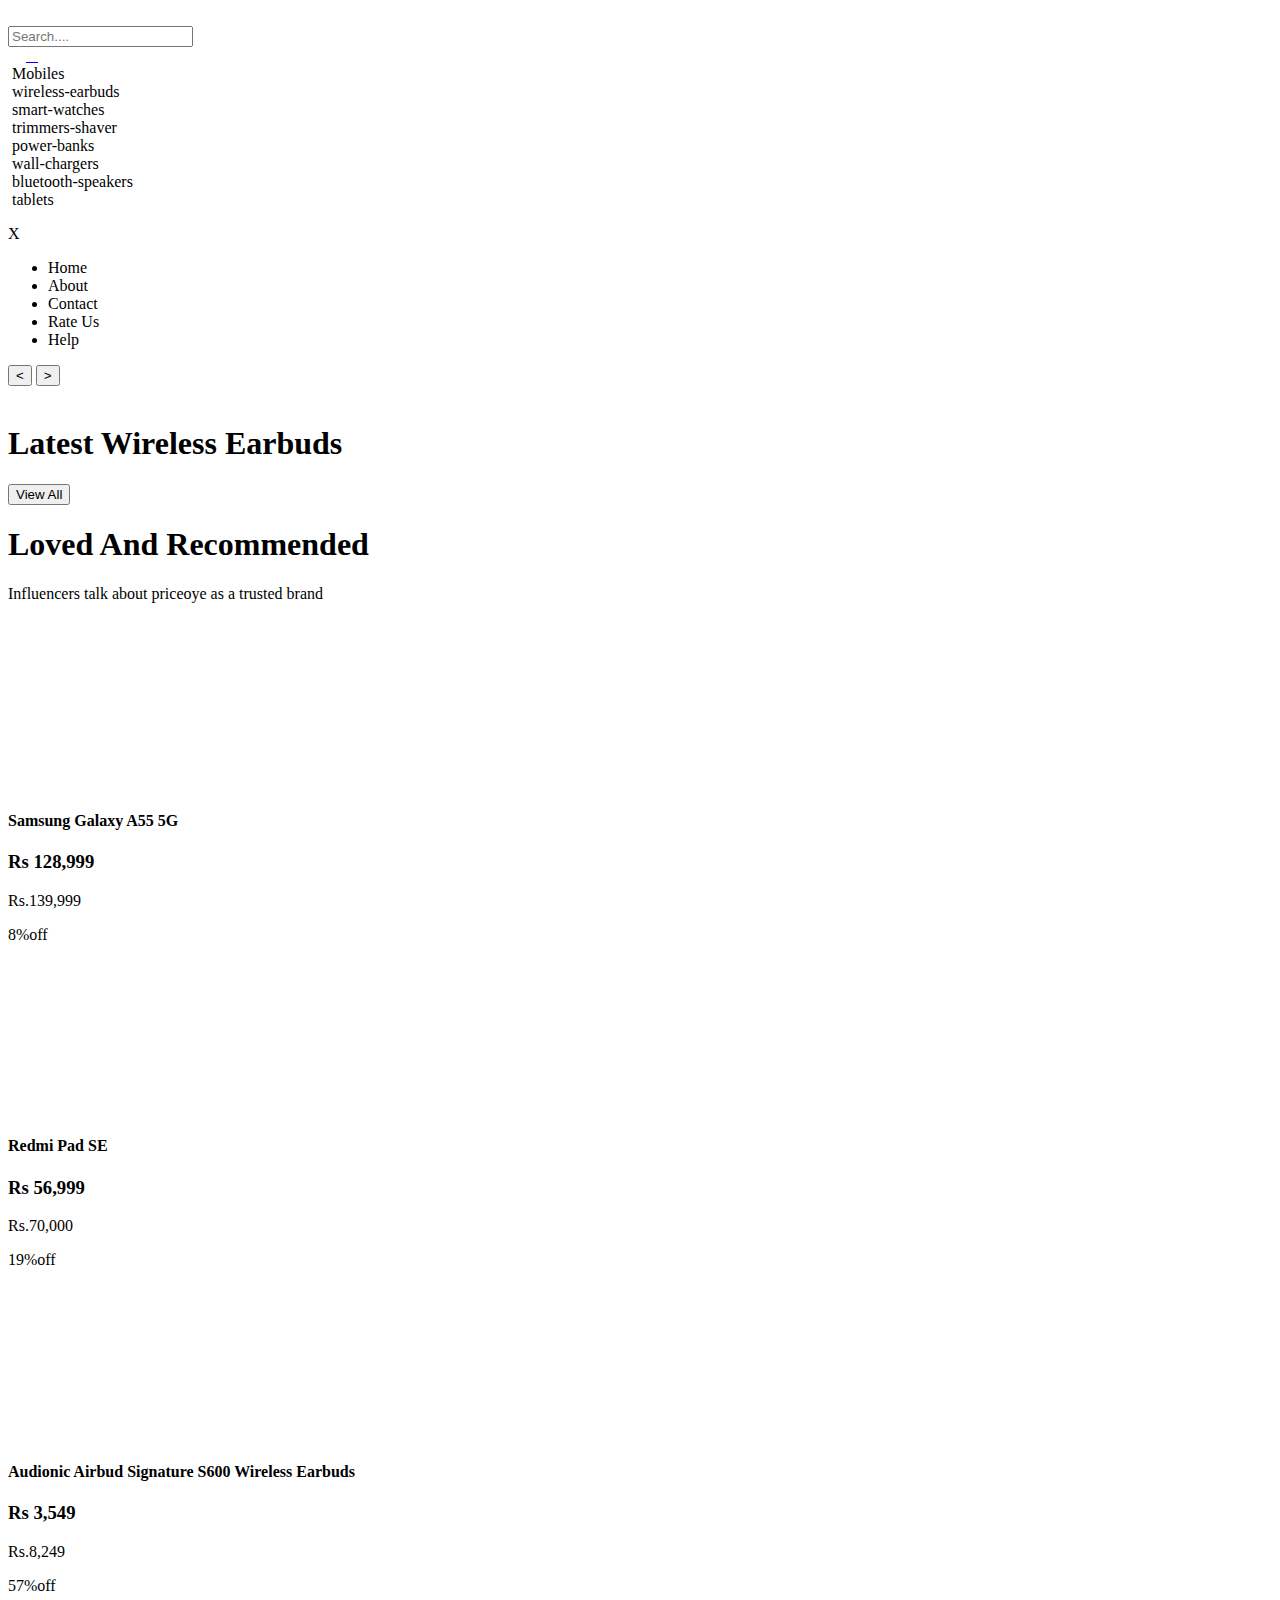
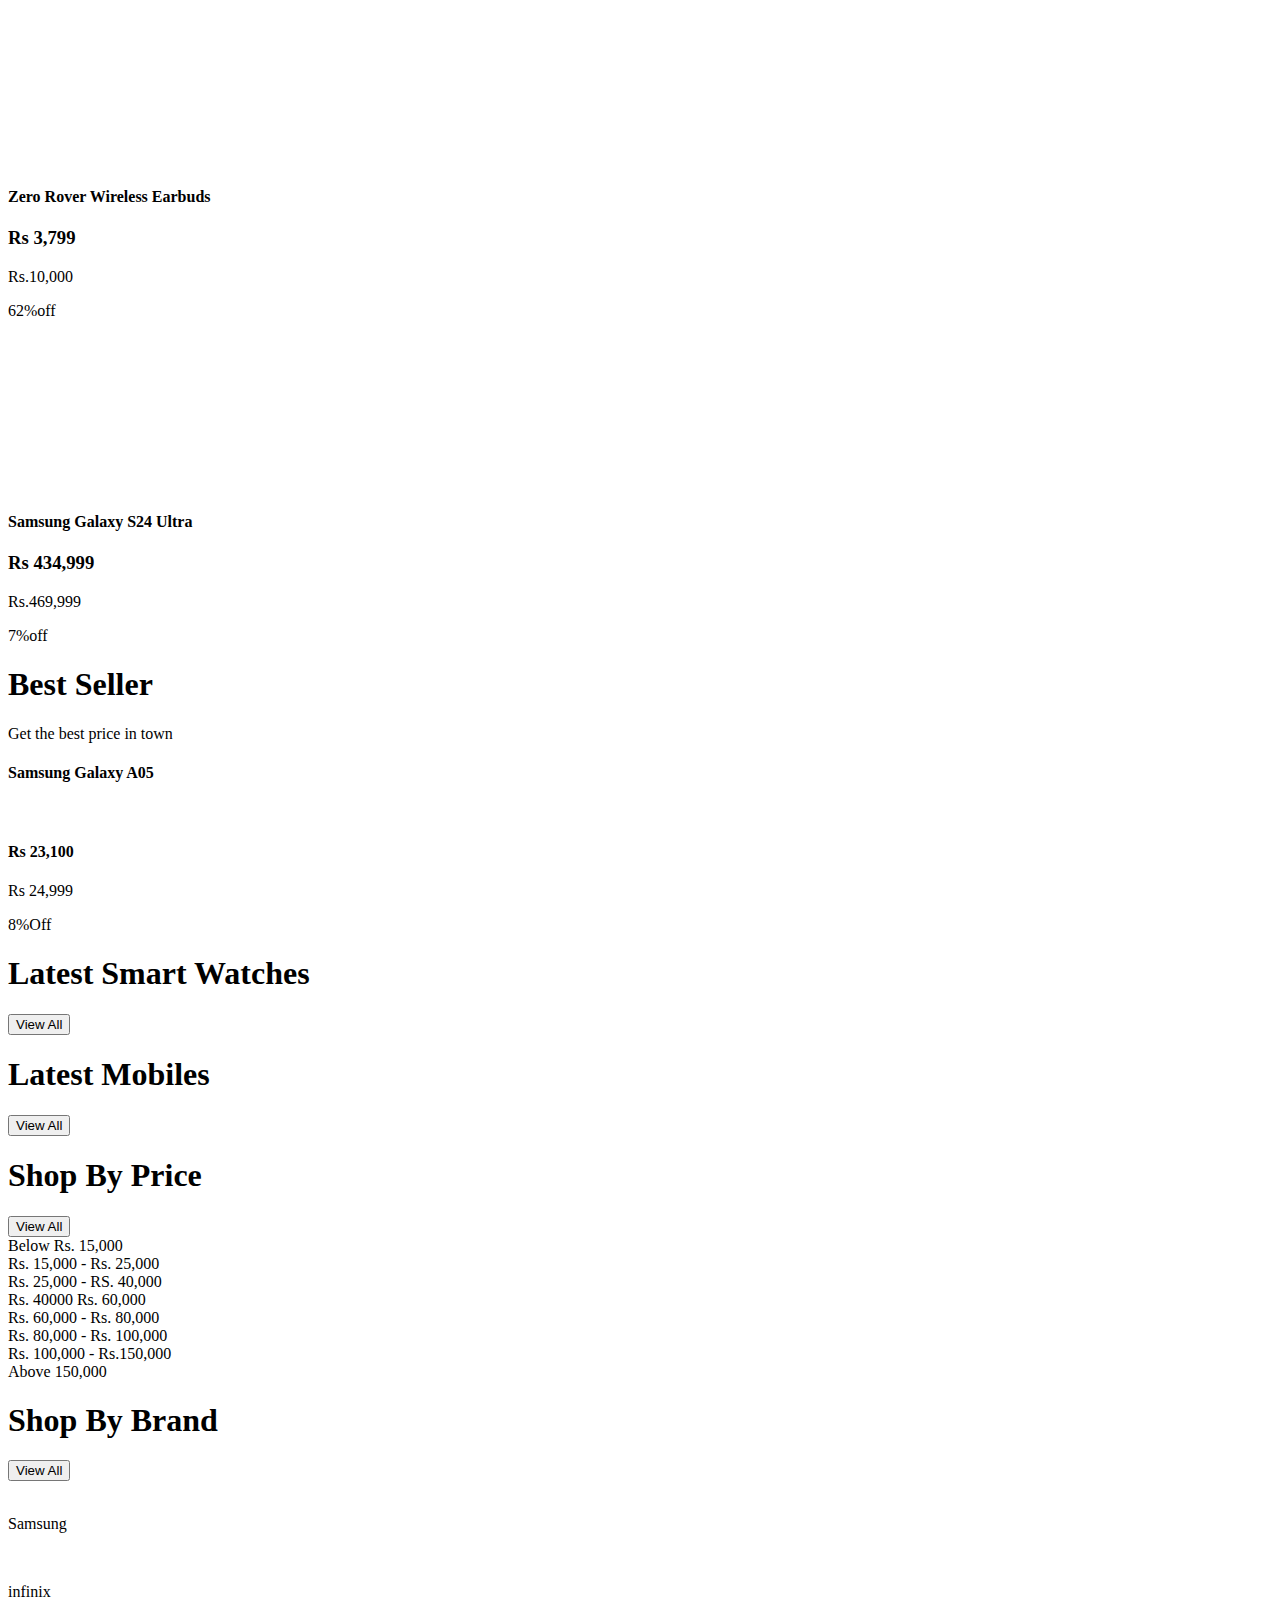
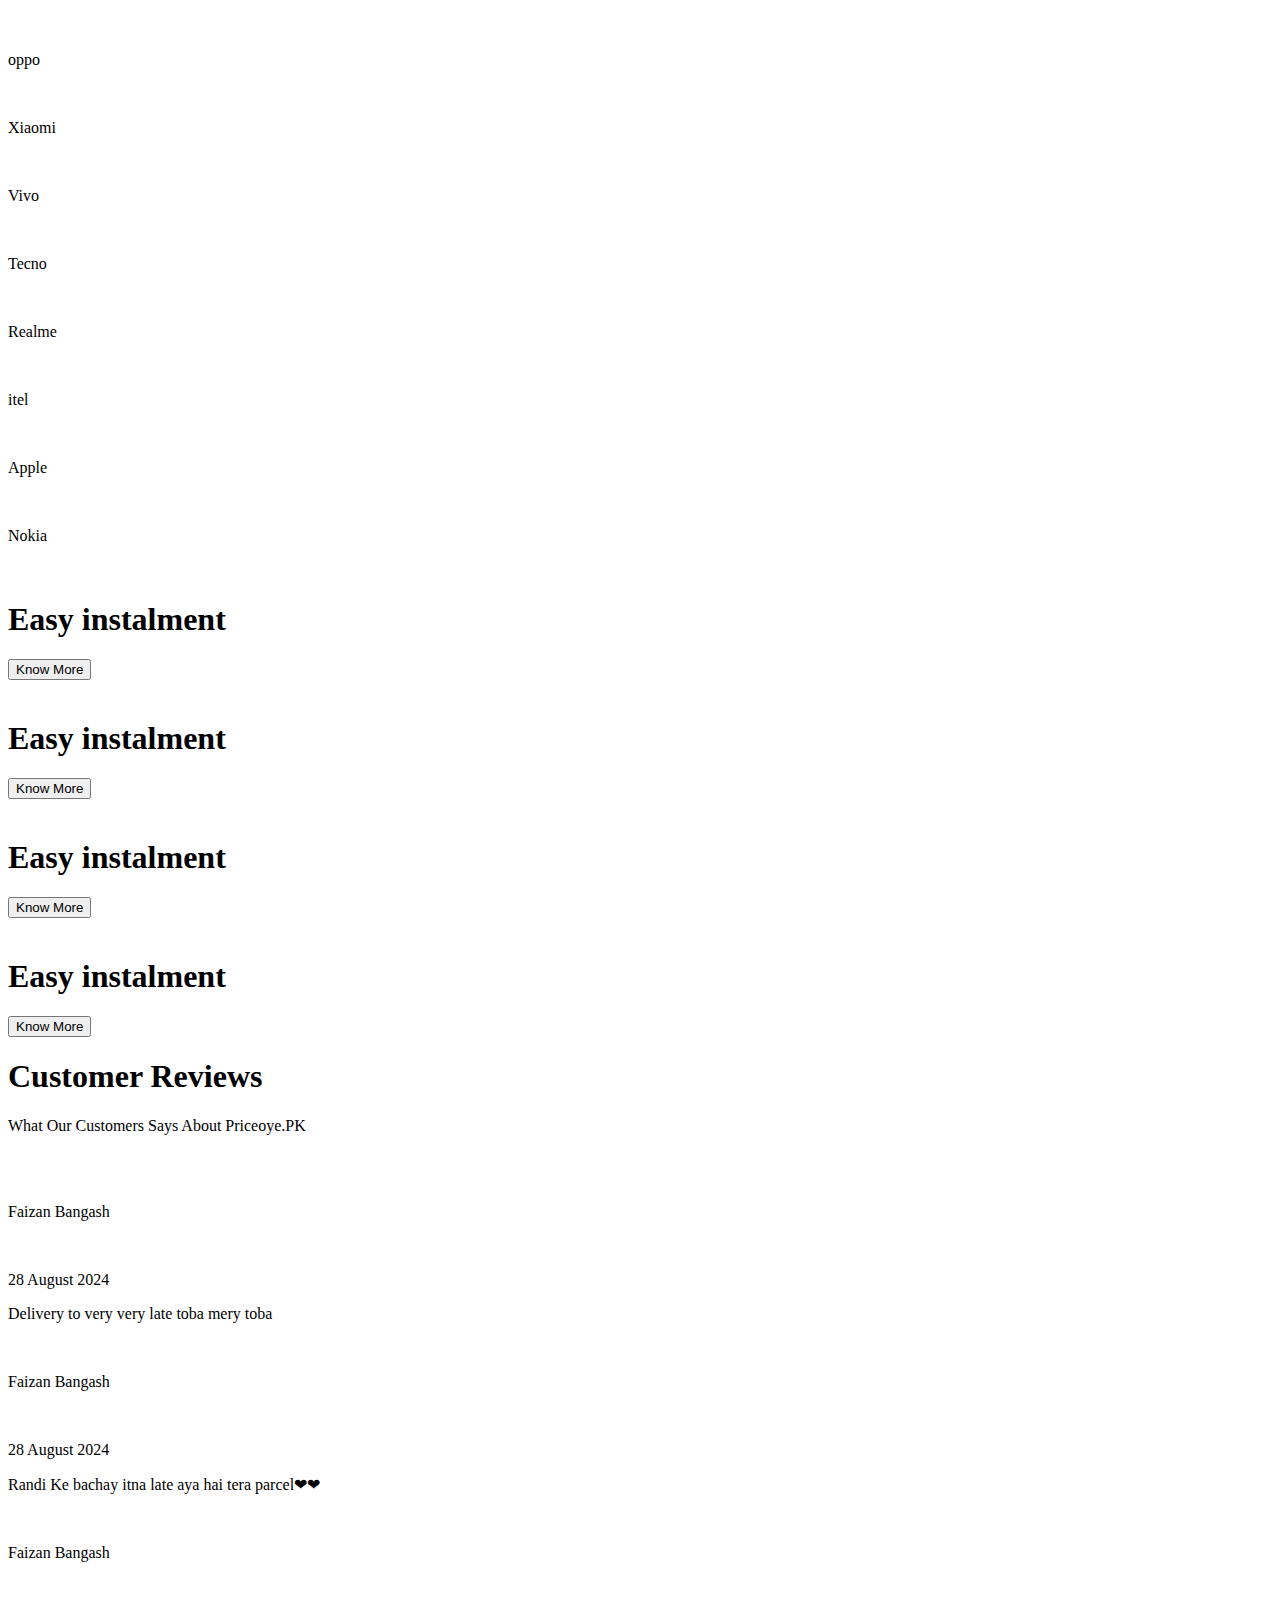
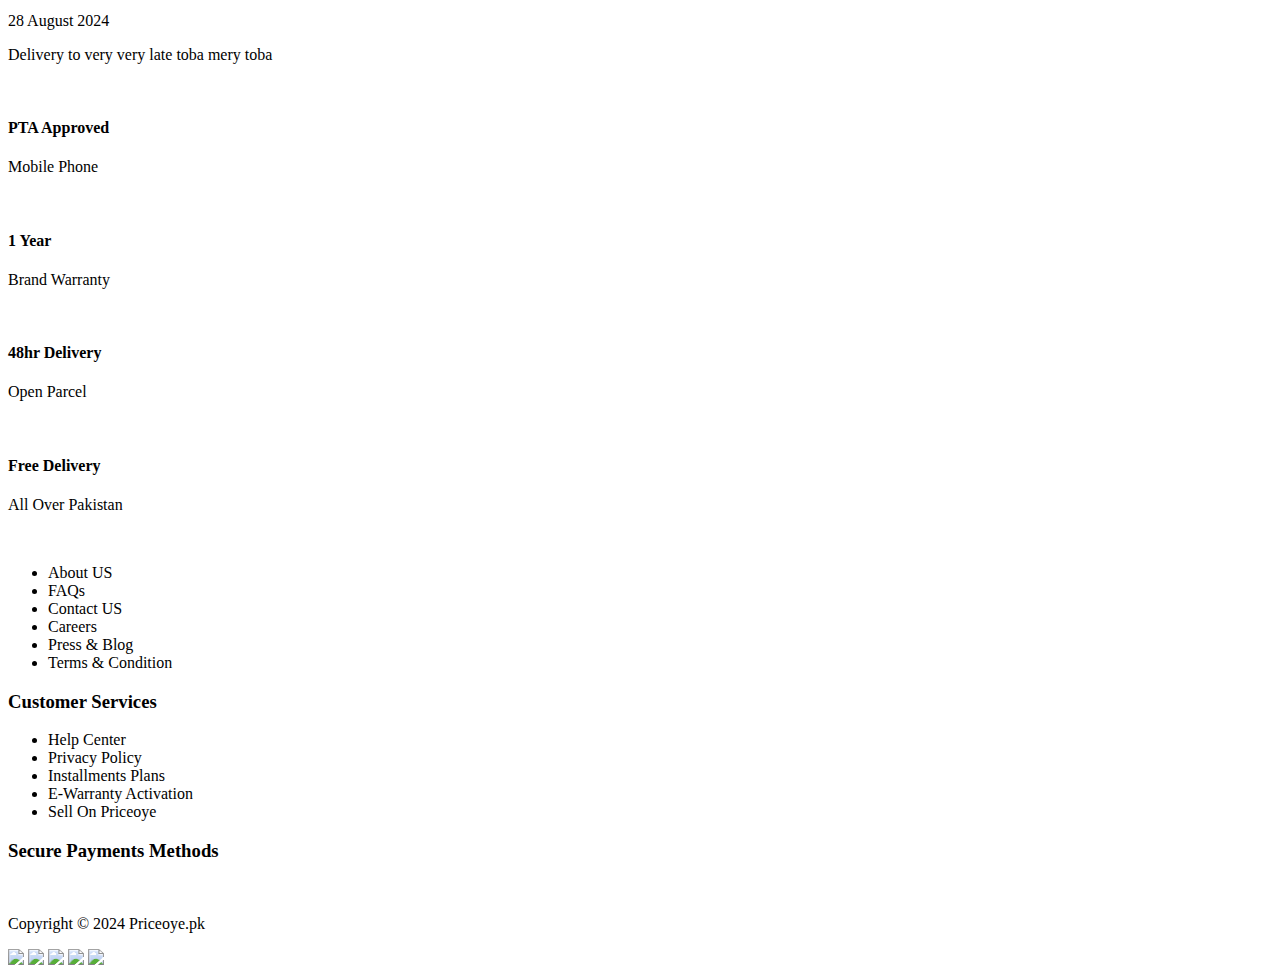
==== commit 20531412: "add same changes" ====
--- a/Html/index.html
+++ b/Html/index.html
@@ -10,24 +10,29 @@
 </head>
 
 <body>
-
     <nav>
         <div class="navleft">
-
             <img src="../Images/bar.svg" alt="" class="bar">
             <img src="../Images/logo.svg" alt="" class="logo">
         </div>
-
+    
         <div class="searchbox">
             <input type="text" placeholder="Search....">
             <img src="../Images/mic-blue.svg" alt="">
         </div>
+    
         <div class="navright">
-            <button class="login">Login</button>
-            <button class="Register">Register</button>
-        </div>
-
+   
+    
+            <div class="cart-container">
+                <a href="cart.html">
+                    <i class="fa-solid fa-cart-shopping" style="color: white;"></i>
+                <span class="cart-count" id="cart-count" style="color: white;">0</span>
+                </a>
+            </div>
+        </div>
     </nav>
+    
     <header>
         <div class="box">
             <img src="../Images/mobiles.svg" alt="">
@@ -100,6 +105,7 @@
         </div>
     </div>
     <!-- big image end  -->
+
     <!-- card heading  -->
 
     <section>
@@ -109,130 +115,13 @@
         </div>
 
         <div class="cardsrow">
-            <div class="card1">
-                <img src="../Images/card-1.webp" alt="">
-                <h4>M10 TWS Wireless Bluetooth Earbuds</h4>
-                <div class="rate">
-
-                    <div class="price">
-
-                        <h3>Rs. 899</h3>
-                    </div>
-                    <div class="endline">
-                        <p class="redline">Rs.2,499</p>
-                        <span class="off">64%off</span>
-                    </div>
-                </div>
-            </div>
-            <div class="card1">
-                <img src="../Images/card-2.webp" alt="">
-                <h4>Nothing Buds Pro 2</h4>
-                <div class="rate">
-
-                    <div class="price">
-                        <h3> Rs. 16,999</h3>
-                    </div>
-                    <div class="endline">
-                        <p class="redline">Rs.20,000</p>
-                        <span class="off">15%off</span>
-                    </div>
-                </div>
-            </div>
-            <div class="card1">
-                <img src="../Images/card-3.webp" alt="">
-                <h4>Audionic Wireless Airbuds 425</h4>
-                <div class="rate">
-
-                    <div class="price">
-
-                        <h3>Rs. 3,899</h3>
-                    </div>
-                    <div class="endline">
-                        <p class="redline">Rs.7,999</p>
-                        <span class="off">51%off</span>
-                    </div>
-                </div>
-            </div>
-            <div class="card1">
-                <img src="../Images/card-4.webp" alt="">
-                <h4>1Hora HT22 Wireless Earbuds</h4>
-                <div class="rate">
-
-                    <div class="price">
-
-                        <h3>Rs. 3,299</h3>
-                    </div>
-                    <div class="endline">
-                        <p class="redline">Rs.6,700</p>
-                        <span class="off">51%off</span>
-                    </div>
-                </div>
-            </div>
-        </div>
-        <div class="cardsrow">
-            <div class="card1">
-                <img src="../Images/card-5.webp" alt="">
-                <h4>Air 31 TWS Transparent Earbuds</h4>
-                <div class="rate">
-
-                    <div class="price">
-
-                        <h3>Rs. 899</h3>
-                    </div>
-                    <div class="endline">
-                        <p class="redline">Rs.4,000</p>
-                        <span class="off">78%off</span>
-                    </div>
-                </div>
-            </div>
-            <div class="card1">
-                <img src="../Images/card-6.webp" alt="">
-                <h4>Zero Rover Wireless Earbuds</h4>
-                <div class="rate">
-
-                    <div class="price">
-
-                        <h3>Rs. 3,799</h3>
-                    </div>
-                    <div class="endline">
-                        <p class="redline">Rs.10,000</p>
-                        <span class="off">62%off</span>
-                    </div>
-                </div>
-            </div>
-            <div class="card1">
-                <img src="../Images/card-7.webp" alt="">
-                <h4>Airox X400 Airpods Pro 3rd Gen</h4>
-                <div class="rate">
-
-                    <div class="price">
-
-                        <h3>Rs. 2,699</h3>
-                    </div>
-                    <div class="endline">
-                        <p class="redline">Rs.4,999</p>
-                        <span class="off">46%off</span>
-                    </div>
-                </div>
-            </div>
-            <div class="card1">
-                <img src="../Images/card-8.webp" alt="">
-                <h4>QCY ArcBuds Lite ENC Wireless Earbuds</h4>
-                <div class="rate">
-
-                    <div class="price">
-
-                        <h3>Rs. 3,699</h3>
-                    </div>
-                    <div class="endline">
-                        <p class="redline">Rs.5,500</p>
-                        <span class="off">33%off</span>
-                    </div>
-                </div>
-            </div>
+            <!-- Dynamic Card Creating API -->
         </div>
     </section>
+
     <!-- card 1 end  -->
+
+
     <!-- video card start  -->
     <section>
         <div class="headertextcenter">
@@ -354,6 +243,7 @@
         </div>
     </section>
     <!-- video card end  -->
+     
     <!-- grid-card start  -->
     <section>
         <div class="headertextcenter">
@@ -373,57 +263,7 @@
 
             </div>
             <div class="grid">
-                <div class="card">
-                    <div class="imagetext">
-                        <h4>Xiaomi Pad 6</h4>
-                        <img src="../Images/grid-1.webp" alt="">
-                    </div>
-                    <div class="end-grid">
-                        <h4 class="grid1">Rs97,799</h4>
-                        <div class="redoff-1">
-                            <p class="redline">Rs.120,000</p>
-                            <span class="offprblm">19%Off</span>
-                        </div>
-                    </div>
-                </div>
-                <div class="card">
-                    <div class="imagetext">
-                        <h4>Samsung Galaxy A15</h4>
-                        <img src="../Images/grid-2.webp" alt="">
-                    </div>
-                    <div class="end-grid">
-                        <h4 class="grid1">Rs 46,999</h4>
-                        <div class="redoff-1">
-                            <p class="redline">Rs.52,999</p>
-                            <span class="offprblm">11%Off</span>
-                        </div>
-                    </div>
-                </div>
-                <div class="card">
-                    <div class="imagetext">
-                        <h4>A9 Pro Airpods</h4>
-                        <img src="../Images/grid-3.webp" alt="">
-                    </div>
-                    <div class="end-grid">
-                        <h4 class="grid1">Rs 2,499</h4>
-                        <div class="redoff-1">
-                            <p class="redline">Rs 5,000</p>
-                            <span class="off-2">50%Off</span>
-                        </div>
-                    </div>
-                </div>
-                <div class="card">
-                    <div class="imagetext">
-                        <h4>T9 Vintage Professional Trimmer</h4>
-                        <img src="../Images/grid-4.webp" alt="">
-                    </div>
-                    <div class="end-grid">
-                        <h4 class="grid1">Rs 1,059</h4>
-                        <div class="redoff-1">
-                            <p class="redline">Rs 1,999</p>
-                            <span class="off-2">47%Off</span>
-                        </div>
-                    </div>
+             <!-- Dynamic Card Creating API -->
                 </div>
             </div>
         </div>
@@ -440,75 +280,8 @@
         <div class="watch-cards">
             <div class="watchcardsrow">
 
-                <div class="cardwatch">
-                    <img src="../Images/watch1.webp" alt="">
-                    <h4>Dany Evolution Smart Watch</h4>
-                    <div class="rate2">
-
-                        <div class="price">
-
-                            <h3>Rs. 11,999</h3>
-                        </div>
-                        <div class="endline2">
-                            <p class="redline">Rs.29,999</p>
-                            <span class="off">60%off</span>
-                        </div>
-                    </div>
-
-                </div>
-
-                <div class="cardwatch">
-                    <img src="../Images/watch2.webp" alt="">
-                    <h4>Ultra Smart Watch With 7 Straps</h4>
-                    <div class="rate2">
-
-                        <div class="price">
-
-                            <h3>Rs. 1,799</h3>
-                        </div>
-                        <div class="endline2">
-                            <p class="redline">Rs.8,000</p>
-                            <span class="off">78%off</span>
-                        </div>
-                    </div>
-
-                </div>
-
-                <div class="cardwatch">
-                    <img src="../Images/watch3.webp" alt="">
-                    <h4>Amazfit Active Edge</h4>
-                    <div class="rate2">
-
-                        <div class="price">
-
-                            <h3>Rs. 35,999</h3>
-                        </div>
-                        <div class="endline2">
-                            <p class="redline">Rs.50,000</p>
-                            <span class="off">28%off</span>
-                        </div>
-                    </div>
-
-                </div>
-
-                <div class="cardwatch">
-                    <img src="../Images/watch4.webp" alt="">
-                    <h4>SYSKA Astro SW280 Round Dial Smart Watch</h4>
-                    <div class="rate2">
-
-                        <div class="price">
-
-                            <h3>Rs. 3,799</h3>
-                        </div>
-                        <div class="endline2">
-                            <p class="redline">Rs.7,500</p>
-                            <span class="off">49%off</span>
-                        </div>
-                    </div>
-
-                </div>
-            </div>
-            <div class="watchcardsrow">
+            </div>
+            <!-- <div class="watchcardsrow">
 
                 <div class="cardwatch">
                     <img src="../Images/watch-5.webp" alt="">
@@ -577,7 +350,7 @@
                     </div>
 
                 </div>
-            </div>
+            </div> -->
         </div>
 
     </section>
@@ -590,10 +363,13 @@
                 <h1 class="h1"> Latest Mobiles </h1>
                 <button class="view">View All</button>
             </div>
-            <div class="watchcardsrow">
-
-                <div class="cardwatch">
-                    <img src="../Images/mobile1.webp" alt="">
+            <div class="watchcardsrow mobile">
+             <!-- Dynamic Card -->
+            </div>
+            <!-- <div class="watchcardsrow">
+
+                <div class="cardwatch">
+                    <img src="../Images/mobile5.webp" alt="">
                     <h4>Dany Evolution Smart Watch</h4>
                     <div class="rate2">
 
@@ -610,7 +386,7 @@
                 </div>
 
                 <div class="cardwatch">
-                    <img src="../Images/mobile2.webp" alt="">
+                    <img src="../Images/mobile6.webp" alt="">
                     <h4>Ultra Smart Watch With 7 Straps</h4>
                     <div class="rate2">
 
@@ -627,7 +403,7 @@
                 </div>
 
                 <div class="cardwatch">
-                    <img src="../Images/mobile3.webp" alt="">
+                    <img src="../Images/mobile7.webp" alt="">
                     <h4>Amazfit Active Edge</h4>
                     <div class="rate2">
 
@@ -644,7 +420,7 @@
                 </div>
 
                 <div class="cardwatch">
-                    <img src="../Images/mobile4.webp" alt="">
+                    <img src="../Images/mobile8.webp" alt="">
                     <h4>SYSKA Astro SW280 Round Dial Smart Watch</h4>
                     <div class="rate2">
 
@@ -659,77 +435,7 @@
                     </div>
 
                 </div>
-            </div>
-            <div class="watchcardsrow">
-
-                <div class="cardwatch">
-                    <img src="../Images/mobile5.webp" alt="">
-                    <h4>Dany Evolution Smart Watch</h4>
-                    <div class="rate2">
-
-                        <div class="price">
-
-                            <h3>Rs. 11,999</h3>
-                        </div>
-                        <div class="endline2">
-                            <p class="redline">Rs.29,999</p>
-                            <span class="off">60%off</span>
-                        </div>
-                    </div>
-
-                </div>
-
-                <div class="cardwatch">
-                    <img src="../Images/mobile6.webp" alt="">
-                    <h4>Ultra Smart Watch With 7 Straps</h4>
-                    <div class="rate2">
-
-                        <div class="price">
-
-                            <h3>Rs. 1,799</h3>
-                        </div>
-                        <div class="endline2">
-                            <p class="redline">Rs.8,000</p>
-                            <span class="off">78%off</span>
-                        </div>
-                    </div>
-
-                </div>
-
-                <div class="cardwatch">
-                    <img src="../Images/mobile7.webp" alt="">
-                    <h4>Amazfit Active Edge</h4>
-                    <div class="rate2">
-
-                        <div class="price">
-
-                            <h3>Rs. 35,999</h3>
-                        </div>
-                        <div class="endline2">
-                            <p class="redline">Rs.50,000</p>
-                            <span class="off">28%off</span>
-                        </div>
-                    </div>
-
-                </div>
-
-                <div class="cardwatch">
-                    <img src="../Images/mobile8.webp" alt="">
-                    <h4>SYSKA Astro SW280 Round Dial Smart Watch</h4>
-                    <div class="rate2">
-
-                        <div class="price">
-
-                            <h3>Rs. 3,799</h3>
-                        </div>
-                        <div class="endline2">
-                            <p class="redline">Rs.7,500</p>
-                            <span class="off">49%off</span>
-                        </div>
-                    </div>
-
-                </div>
-            </div>
+            </div> -->
         </div>
     </section>
 
@@ -939,7 +645,7 @@
             </div>
         </div>
     </section>
-    <section class="mobilesection">
+    <!-- <section class="mobilesection">
         <div class="watch-cards">
             <div class="headertext">
                 <h1 class="h1"> Latest Trimmer Shaver </h1>
@@ -1089,7 +795,7 @@
                 </div>
             </div>
         </div>
-    </section>
+    </section> -->
 
     <div class="whitediv">
         <div class="white1">
